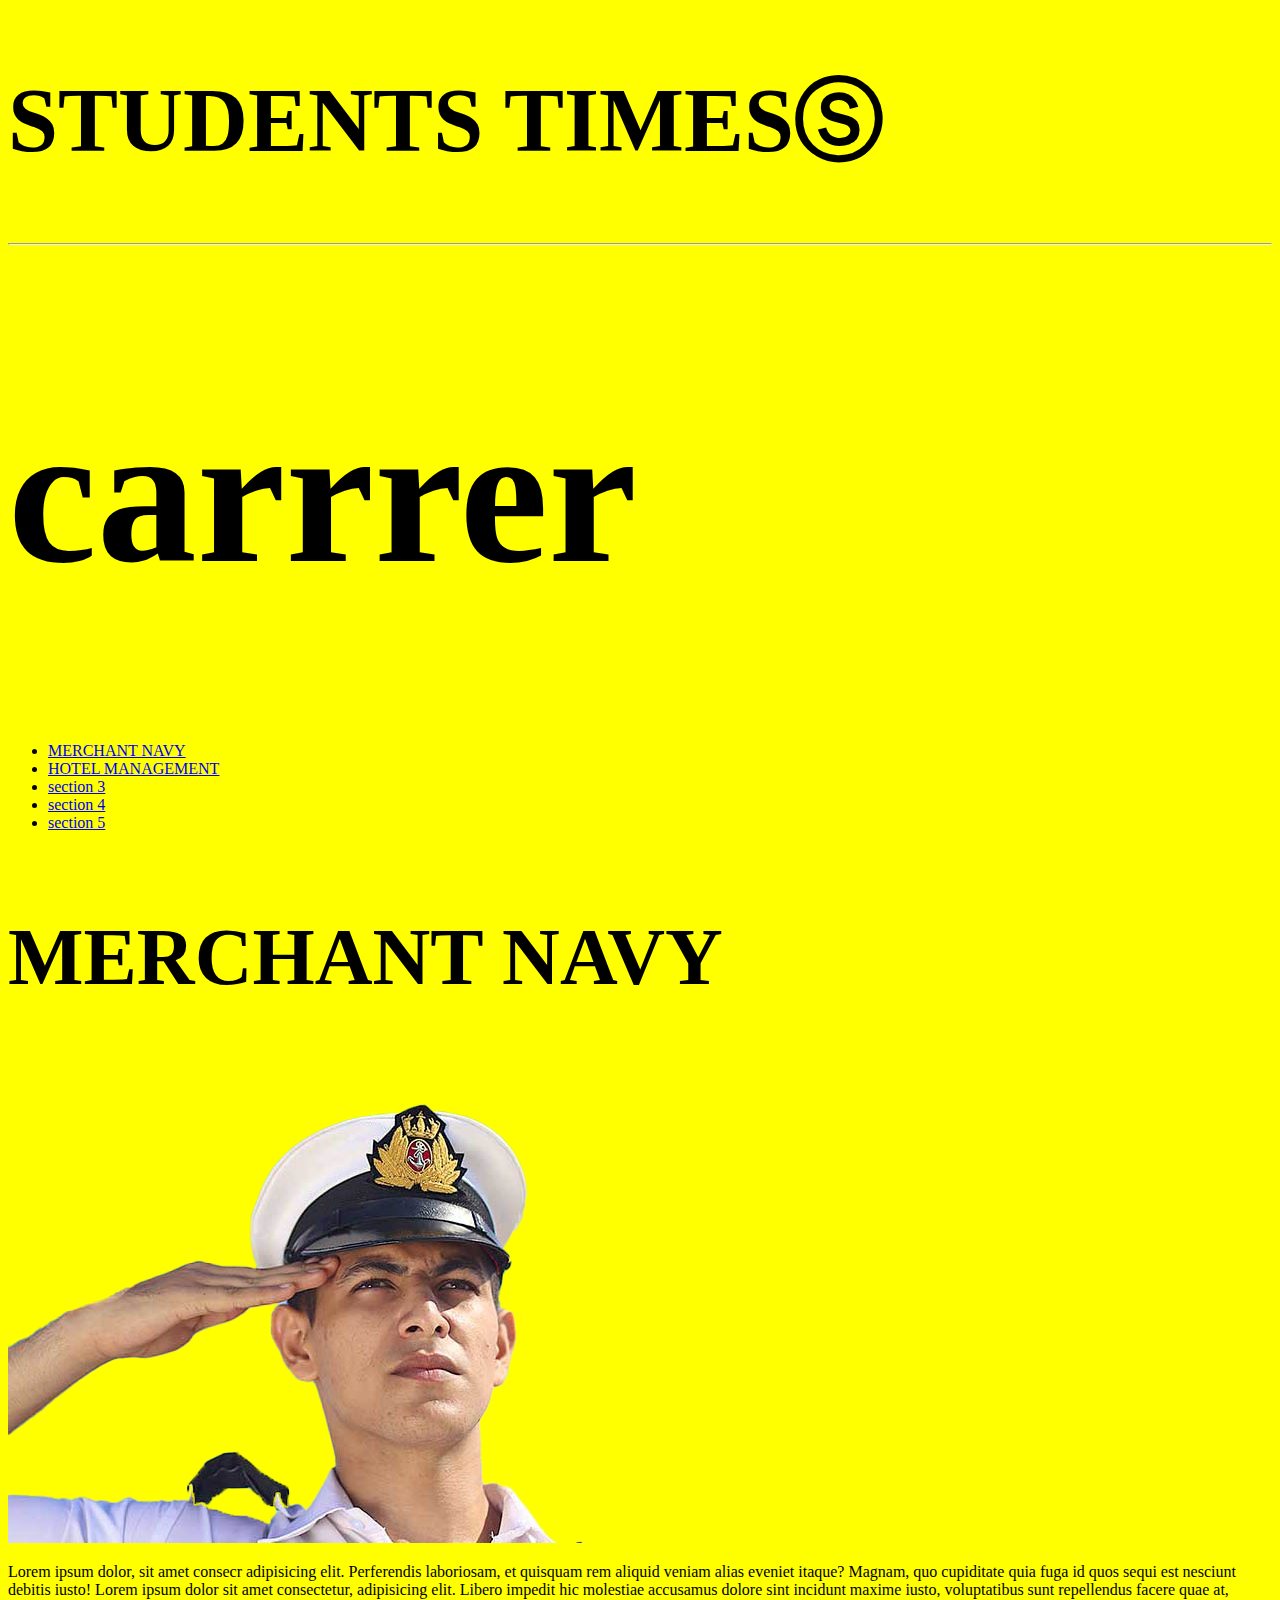
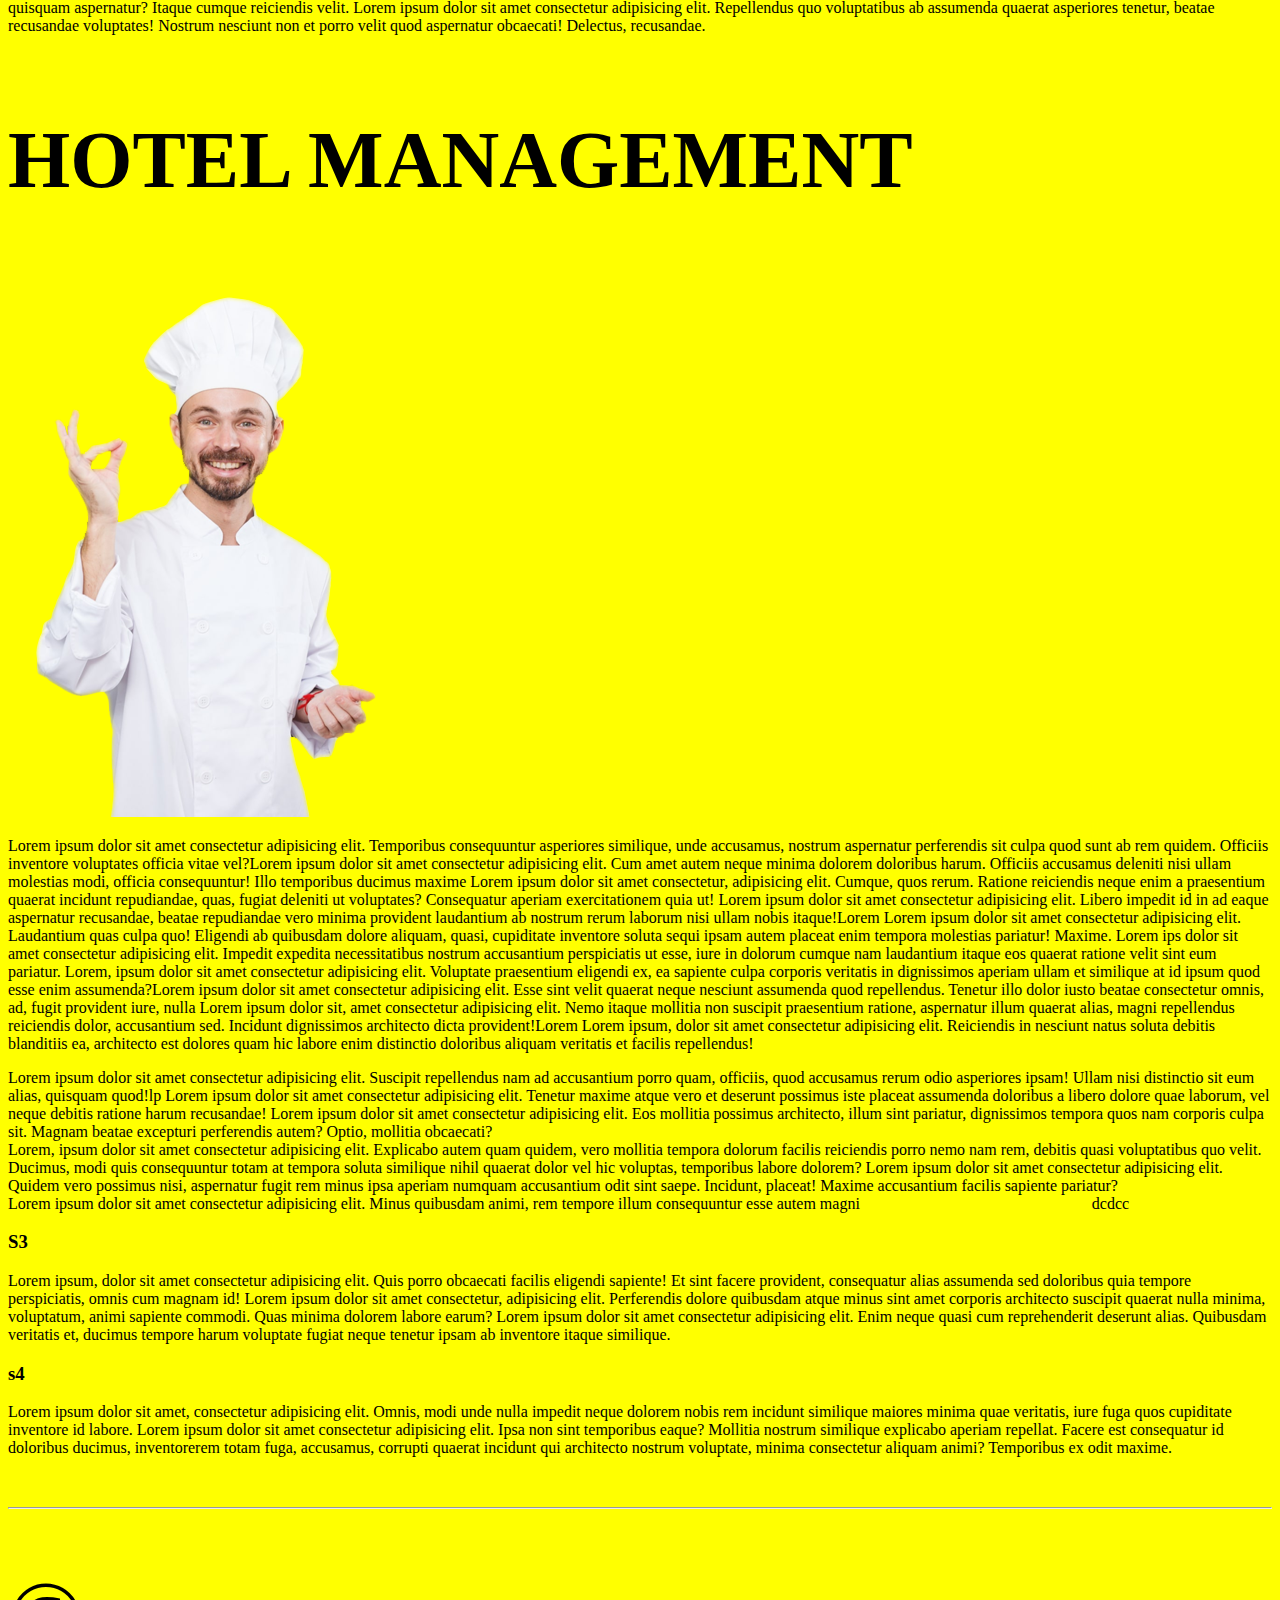
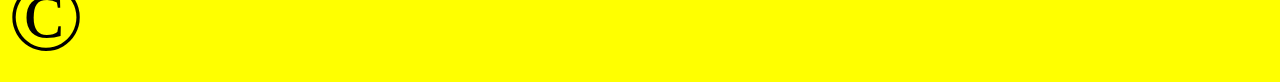
==== index.html @ 6dbf1b8b "update" ====
<!DOCTYPE html>
<html lang="en">
<head>
    <meta charset="UTF-8">
    <meta name="viewport" content="width=device-width, initial-scale=1.0">
    <title>STUDENT TIMES</title>
</head>
<body bgcolor="yellow">

<style>

#myhead{
position: relative;

font-size: 90px;
}
@media (max-width: 768px) {
  .container {
    width: 80%;
    margin: 0 auto;
  }
}

/* Styles for smaller screens */
@media (max-width: 480px) {
  .container {
    width: 100%;
    margin: 0 auto;
  }
}


</style>



<h1 id="myhead" class="CIRCLE">STUDENTS TIMES&#9416 </h1>
 
<hr style="font-size: medium;">

  <h1 id="top" style="font-size: 200px;">carrrer</h1>

<section>
<ul>

<li><a href="#section1">MERCHANT NAVY </a></li>
<li><a href="#section2">HOTEL MANAGEMENT</a></li>
<li><a href="#section3">section 3</a></li>
<li><a href="#section4">section 4</a></li>
<li><a href="#section5"> section 5</a></li>

</ul>

</section>


<section id="section1"></section> 
<h3 style="font-size: 80px;">MERCHANT NAVY</h3>
<img src="merchant.png" alt="">
<p>Lorem ipsum dolor, sit amet consecr adipisicing elit. Perferendis laboriosam, et quisquam rem aliquid veniam alias eveniet itaque? Magnam, quo cupiditate quia fuga id quos sequi est nesciunt debitis iusto!
    Lorem ipsum dolor sit amet consectetur, adipisicing elit. Libero impedit hic molestiae accusamus dolore sint incidunt maxime iusto, voluptatibus sunt repellendus facere quae at, quisquam aspernatur? Itaque cumque reiciendis velit.
    Lorem ipsum dolor sit amet consectetur adipisicing elit. Repellendus quo voluptatibus ab assumenda quaerat asperiores tenetur, beatae recusandae voluptates! Nostrum nesciunt non et porro velit quod aspernatur obcaecati! Delectus, recusandae.
</p>



<section id="section2"></section>
<h3 style="font-size: 80px;">HOTEL MANAGEMENT</h3>
<img src="Layer 1.png" alt="">

<p>Lorem ipsum dolor sit amet consectetur adipisicing elit. Temporibus consequuntur asperiores similique, unde accusamus, nostrum aspernatur perferendis sit culpa quod sunt ab rem quidem. Officiis inventore voluptates officia vitae vel?Lorem ipsum dolor sit amet consectetur adipisicing elit. Cum amet autem neque minima dolorem doloribus harum. Officiis accusamus deleniti nisi ullam molestias modi, officia consequuntur! Illo temporibus ducimus maxime 
    Lorem ipsum dolor sit amet consectetur, adipisicing elit. Cumque, quos rerum. Ratione reiciendis neque enim a praesentium quaerat incidunt repudiandae, quas, fugiat deleniti ut voluptates? Consequatur aperiam exercitationem quia ut! Lorem ipsum dolor sit amet consectetur adipisicing elit. Libero impedit id in ad eaque aspernatur recusandae, beatae repudiandae vero minima provident laudantium ab nostrum rerum laborum nisi ullam nobis itaque!Lorem
    Lorem ipsum dolor sit amet consectetur adipisicing elit. Laudantium quas culpa quo! Eligendi ab quibusdam dolore aliquam, quasi, cupiditate inventore soluta sequi ipsam autem placeat enim tempora molestias pariatur! Maxime.
    Lorem ips dolor sit amet consectetur adipisicing elit. Impedit expedita necessitatibus nostrum accusantium perspiciatis ut esse, iure in dolorum cumque nam laudantium itaque eos quaerat ratione velit sint eum pariatur. 
    Lorem, ipsum dolor sit amet consectetur adipisicing elit. Voluptate praesentium eligendi ex, ea sapiente culpa corporis veritatis in dignissimos aperiam ullam et similique at id ipsum quod esse enim assumenda?Lorem ipsum dolor sit amet consectetur adipisicing elit. Esse sint velit quaerat neque nesciunt assumenda quod repellendus. Tenetur illo dolor iusto beatae consectetur omnis, ad, fugit provident iure, nulla Lorem ipsum dolor sit, amet consectetur adipisicing elit. Nemo itaque mollitia non suscipit praesentium ratione, aspernatur illum quaerat alias, magni repellendus reiciendis dolor, accusantium sed. Incidunt dignissimos architecto dicta provident!Lorem Lorem ipsum, dolor sit amet consectetur adipisicing elit. Reiciendis in nesciunt natus soluta debitis blanditiis ea, architecto est dolores quam hic labore enim distinctio doloribus aliquam veritatis et facilis repellendus!
</p>



 <p>
Lorem ipsum dolor sit amet consectetur adipisicing elit. Suscipit repellendus nam ad accusantium porro quam, officiis, quod accusamus rerum odio asperiores ipsam! Ullam nisi distinctio sit eum alias, quisquam quod!lp

Lorem ipsum dolor sit amet consectetur adipisicing elit. Tenetur maxime atque vero et deserunt possimus iste placeat assumenda doloribus a libero dolore quae laborum, vel neque debitis ratione harum recusandae!
Lorem ipsum dolor sit amet consectetur adipisicing elit. Eos mollitia possimus architecto, illum sint pariatur, dignissimos tempora quos nam corporis culpa sit. Magnam beatae excepturi perferendis autem? Optio, mollitia obcaecati? <br>
Lorem, ipsum dolor sit amet consectetur adipisicing elit. Explicabo autem quam quidem, vero mollitia tempora dolorum facilis reiciendis porro nemo nam rem, debitis quasi voluptatibus quo velit. Ducimus, modi quis consequuntur totam at tempora soluta similique nihil quaerat dolor vel hic voluptas, temporibus labore dolorem?
 Lorem ipsum dolor sit amet consectetur adipisicing elit. Quidem vero possimus nisi, aspernatur fugit rem minus ipsa aperiam numquam accusantium odit sint saepe. Incidunt, placeat! Maxime accusantium facilis sapiente pariatur? <br>
Lorem ipsum dolor sit amet consectetur adipisicing elit. Minus quibusdam animi, rem tempore illum consequuntur esse autem magni &nbsp; &nbsp;&nbsp;&nbsp;&nbsp;&nbsp;&nbsp;&nbsp;&nbsp;&nbsp;&nbsp;&nbsp;&nbsp;&nbsp;&nbsp;&nbsp;&nbsp;&nbsp;&nbsp;&nbsp;&nbsp;&nbsp;&nbsp;&nbsp;&nbsp;&nbsp;&nbsp;&nbsp;&nbsp;&nbsp;&nbsp;&nbsp;&nbsp;&nbsp;&nbsp;&nbsp;&nbsp;&nbsp;&nbsp;&nbsp;&nbsp;&nbsp;&nbsp;&nbsp;&nbsp;&nbsp;&nbsp;&nbsp;&nbsp;&nbsp;&nbsp;&nbsp;&nbsp;&nbsp;&nbsp; dcdcc                     
 </p>
    

    
    </div>

<section id="section3"></section>
<h3>S3</h3>
<p>Lorem ipsum, dolor sit amet consectetur adipisicing elit. Quis porro obcaecati facilis eligendi sapiente! Et sint facere provident, consequatur alias assumenda sed doloribus quia tempore perspiciatis, omnis cum magnam id!
    Lorem ipsum dolor sit amet consectetur, adipisicing elit. Perferendis dolore quibusdam atque minus sint amet corporis architecto suscipit quaerat nulla minima, voluptatum, animi sapiente commodi. Quas minima dolorem labore earum? Lorem ipsum dolor sit amet consectetur adipisicing elit. Enim neque quasi cum reprehenderit deserunt alias. Quibusdam veritatis et, ducimus tempore harum voluptate fugiat neque tenetur ipsam ab inventore itaque similique.
</p>
<section id="section4"></section>
<h3>s4</h3>
<p>Lorem ipsum dolor sit amet, consectetur adipisicing elit. Omnis, modi unde nulla impedit neque dolorem nobis rem incidunt similique maiores minima quae veritatis, iure fuga quos cupiditate inventore id labore.
    Lorem ipsum dolor sit amet consectetur adipisicing elit. Ipsa non sint temporibus eaque? Mollitia nostrum similique explicabo aperiam repellat. Facere est consequatur id doloribus ducimus, inventorerem totam fuga, accusamus, corrupti quaerat incidunt qui architecto nostrum voluptate, minima consectetur aliquam animi? Temporibus ex odit maxime.
</p>
<hr style="font-size: 100px;">
<div style="font-size: 100px;">&copy;</div>
</body>
</html>
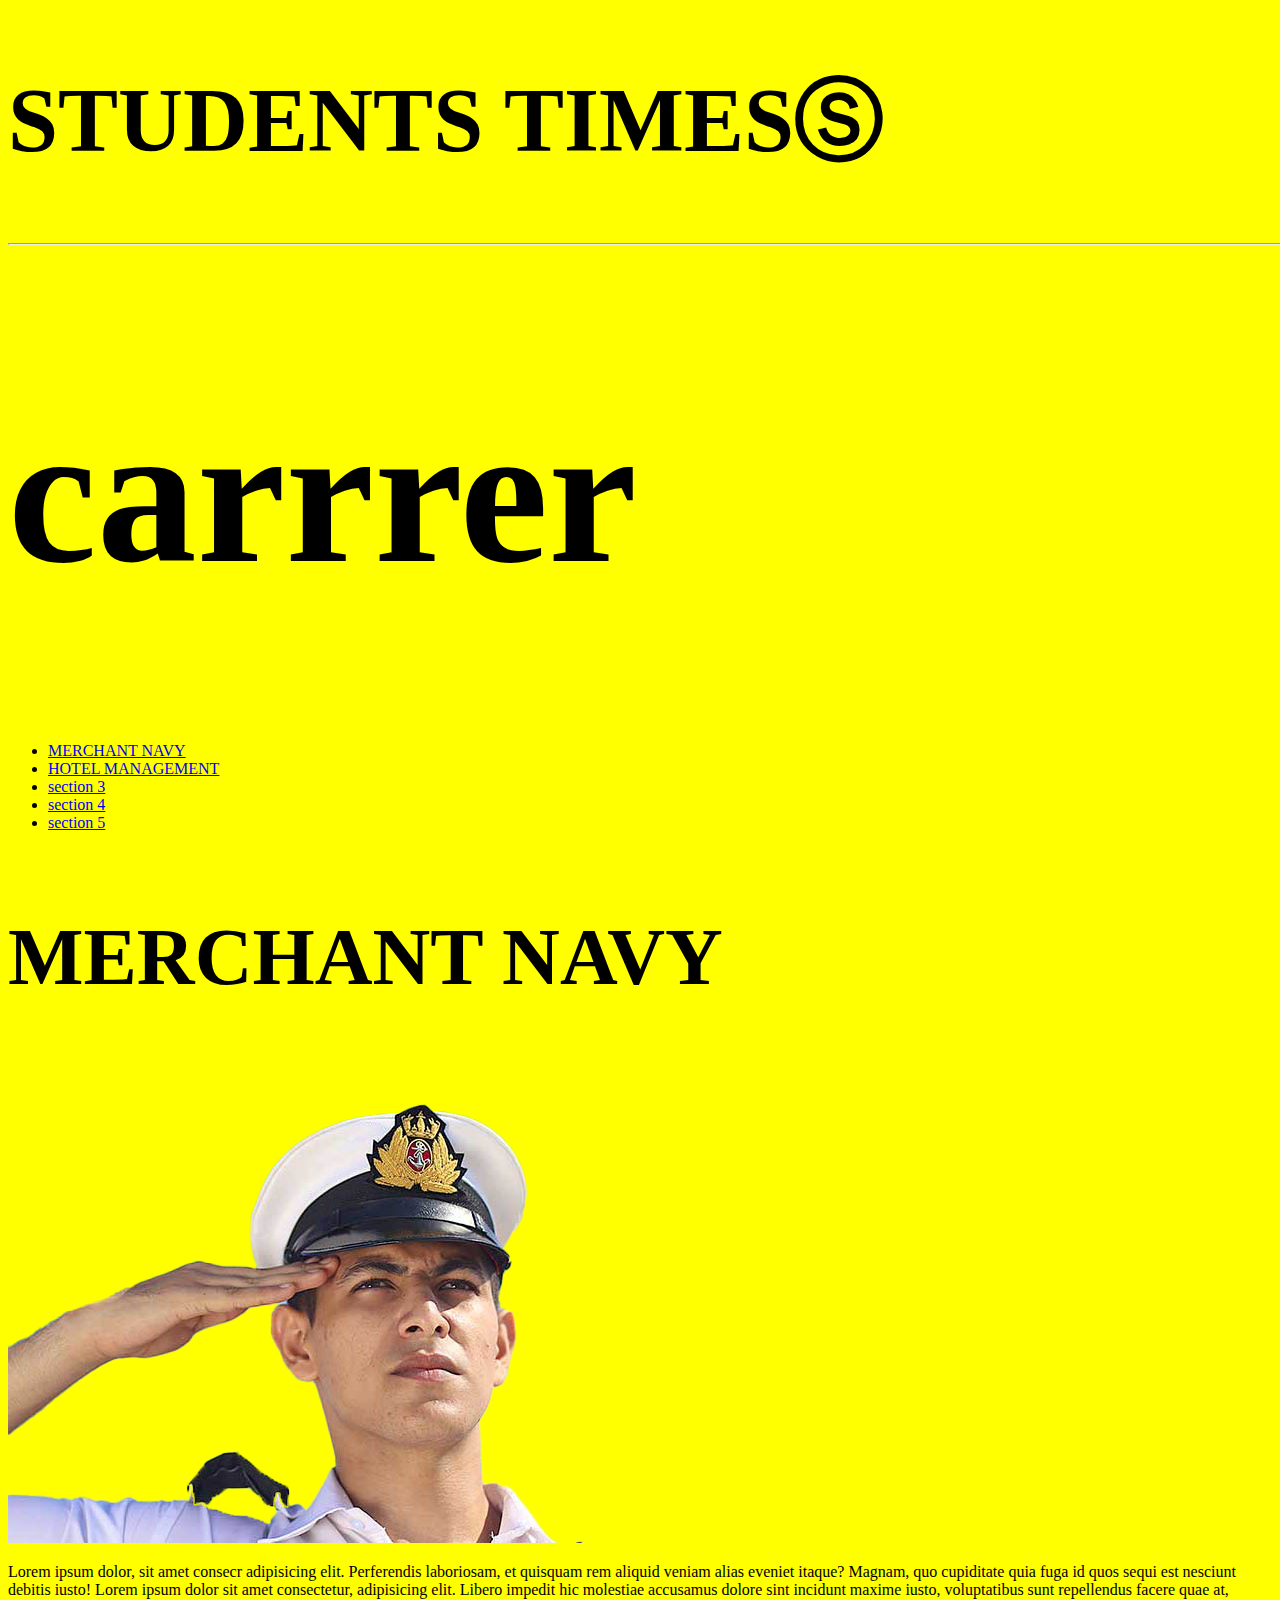
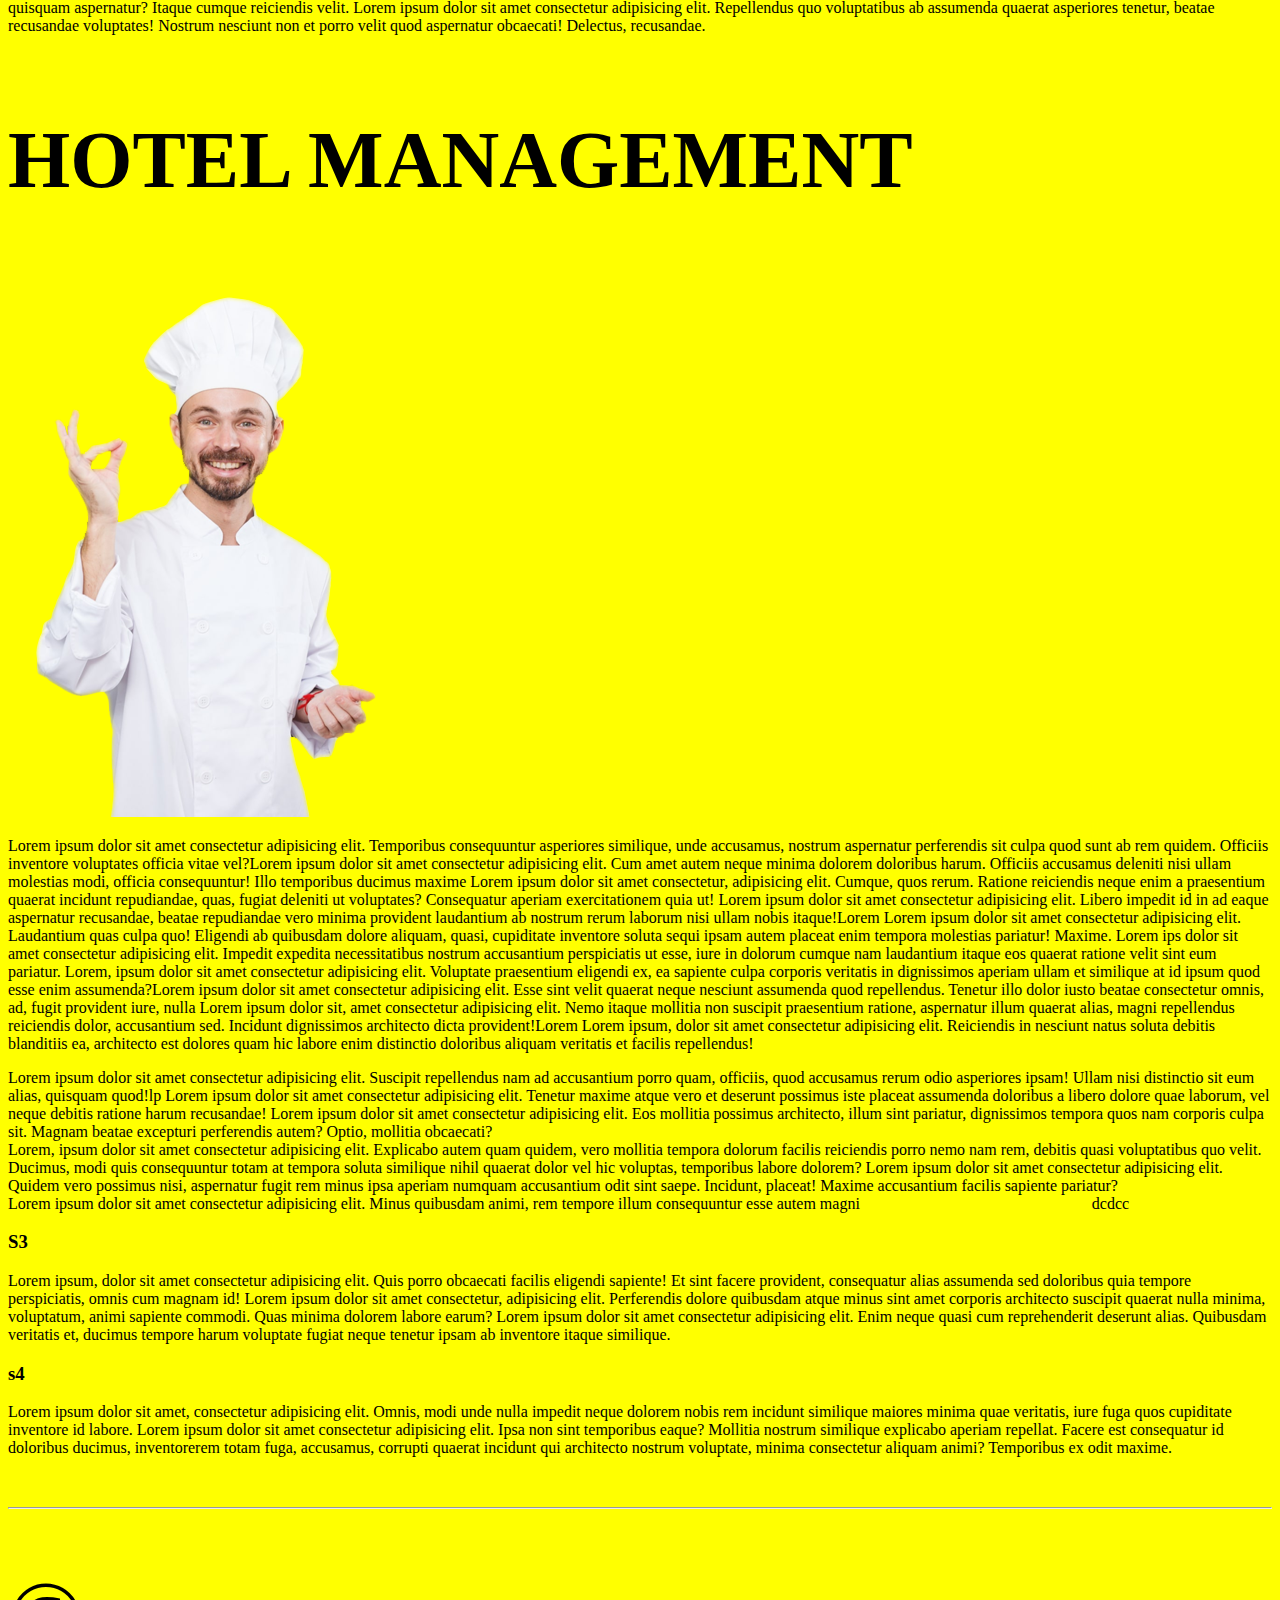
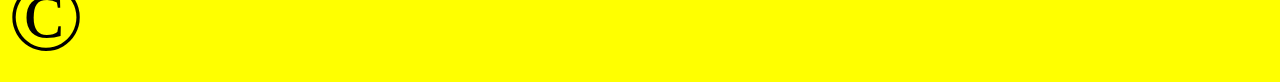
==== commit 2fd1a323: "update" ====
--- a/index.html
+++ b/index.html
@@ -36,7 +36,7 @@
 
 <h1 id="myhead" class="CIRCLE">STUDENTS TIMES&#9416 </h1>
  
-<hr style="font-size: medium;">
+<hr style="width: 200%;">
 
   <h1 id="top" style="font-size: 200px;">carrrer</h1>
 
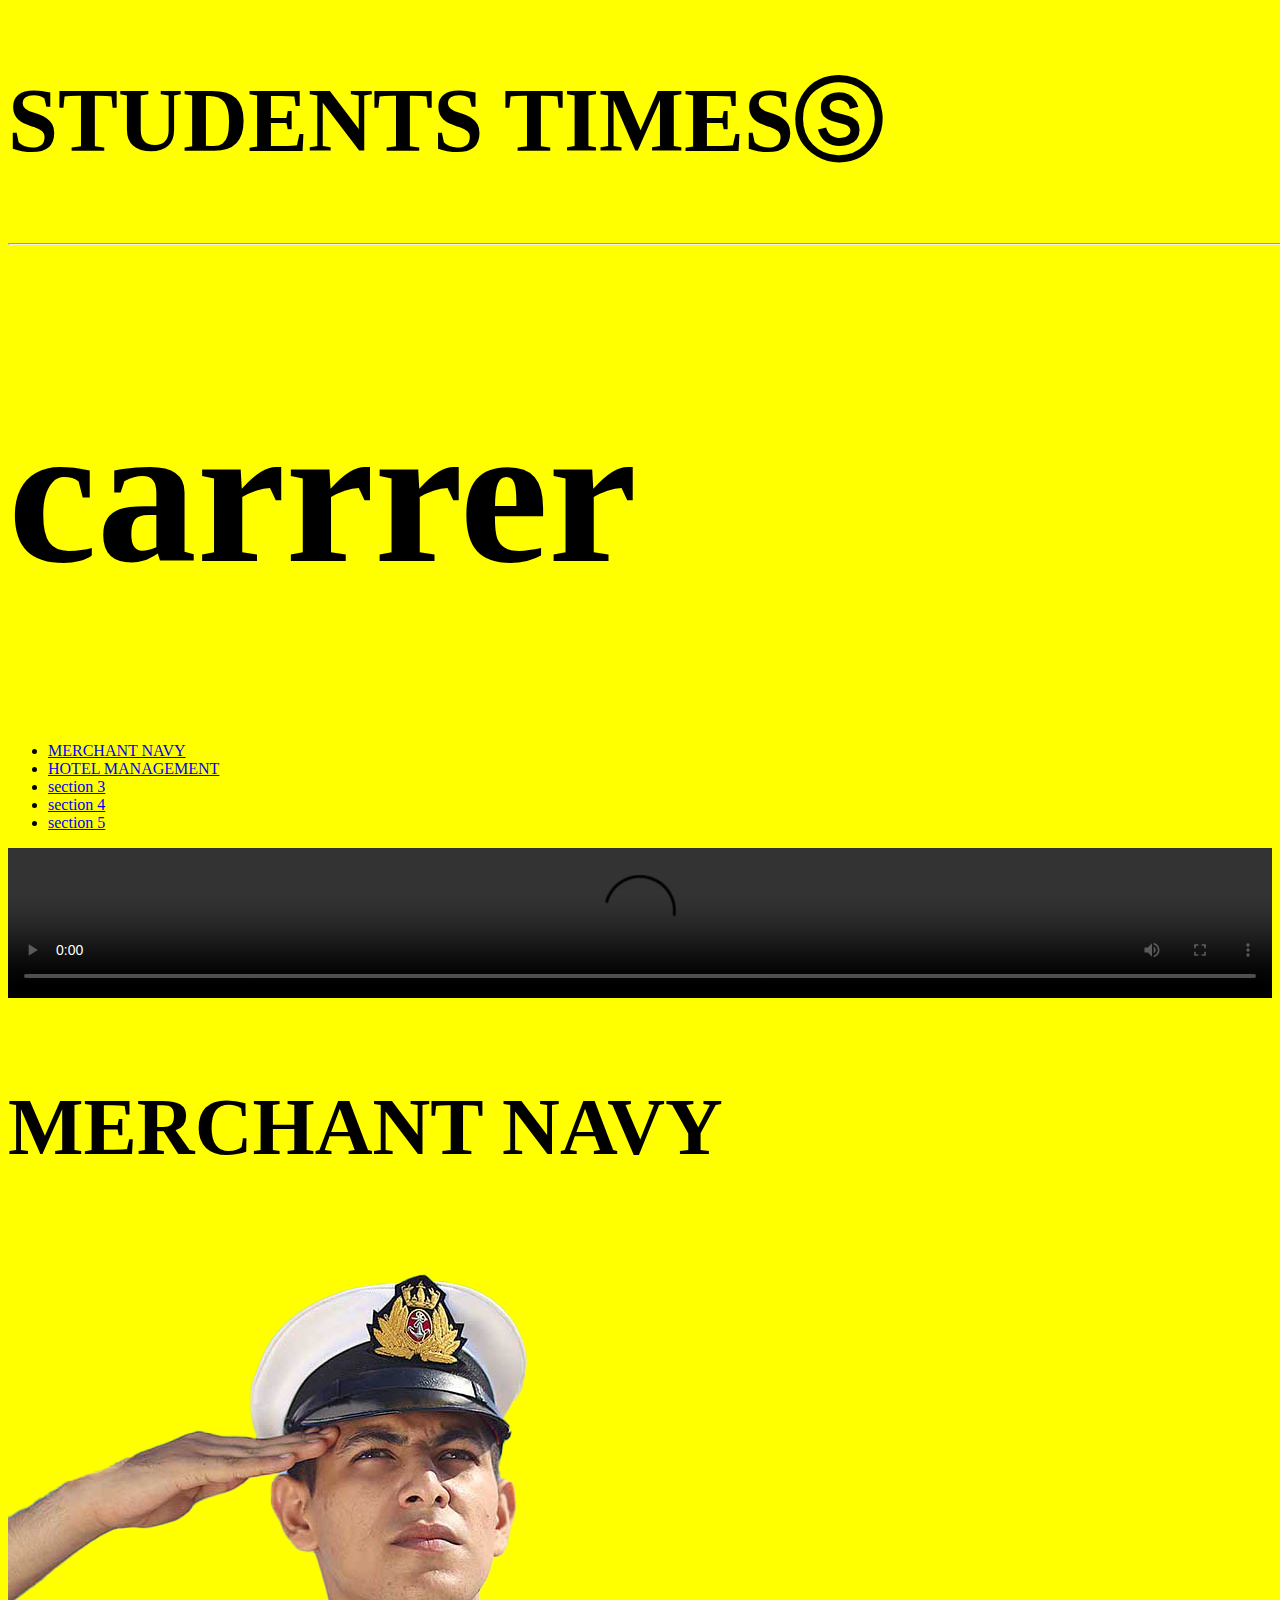
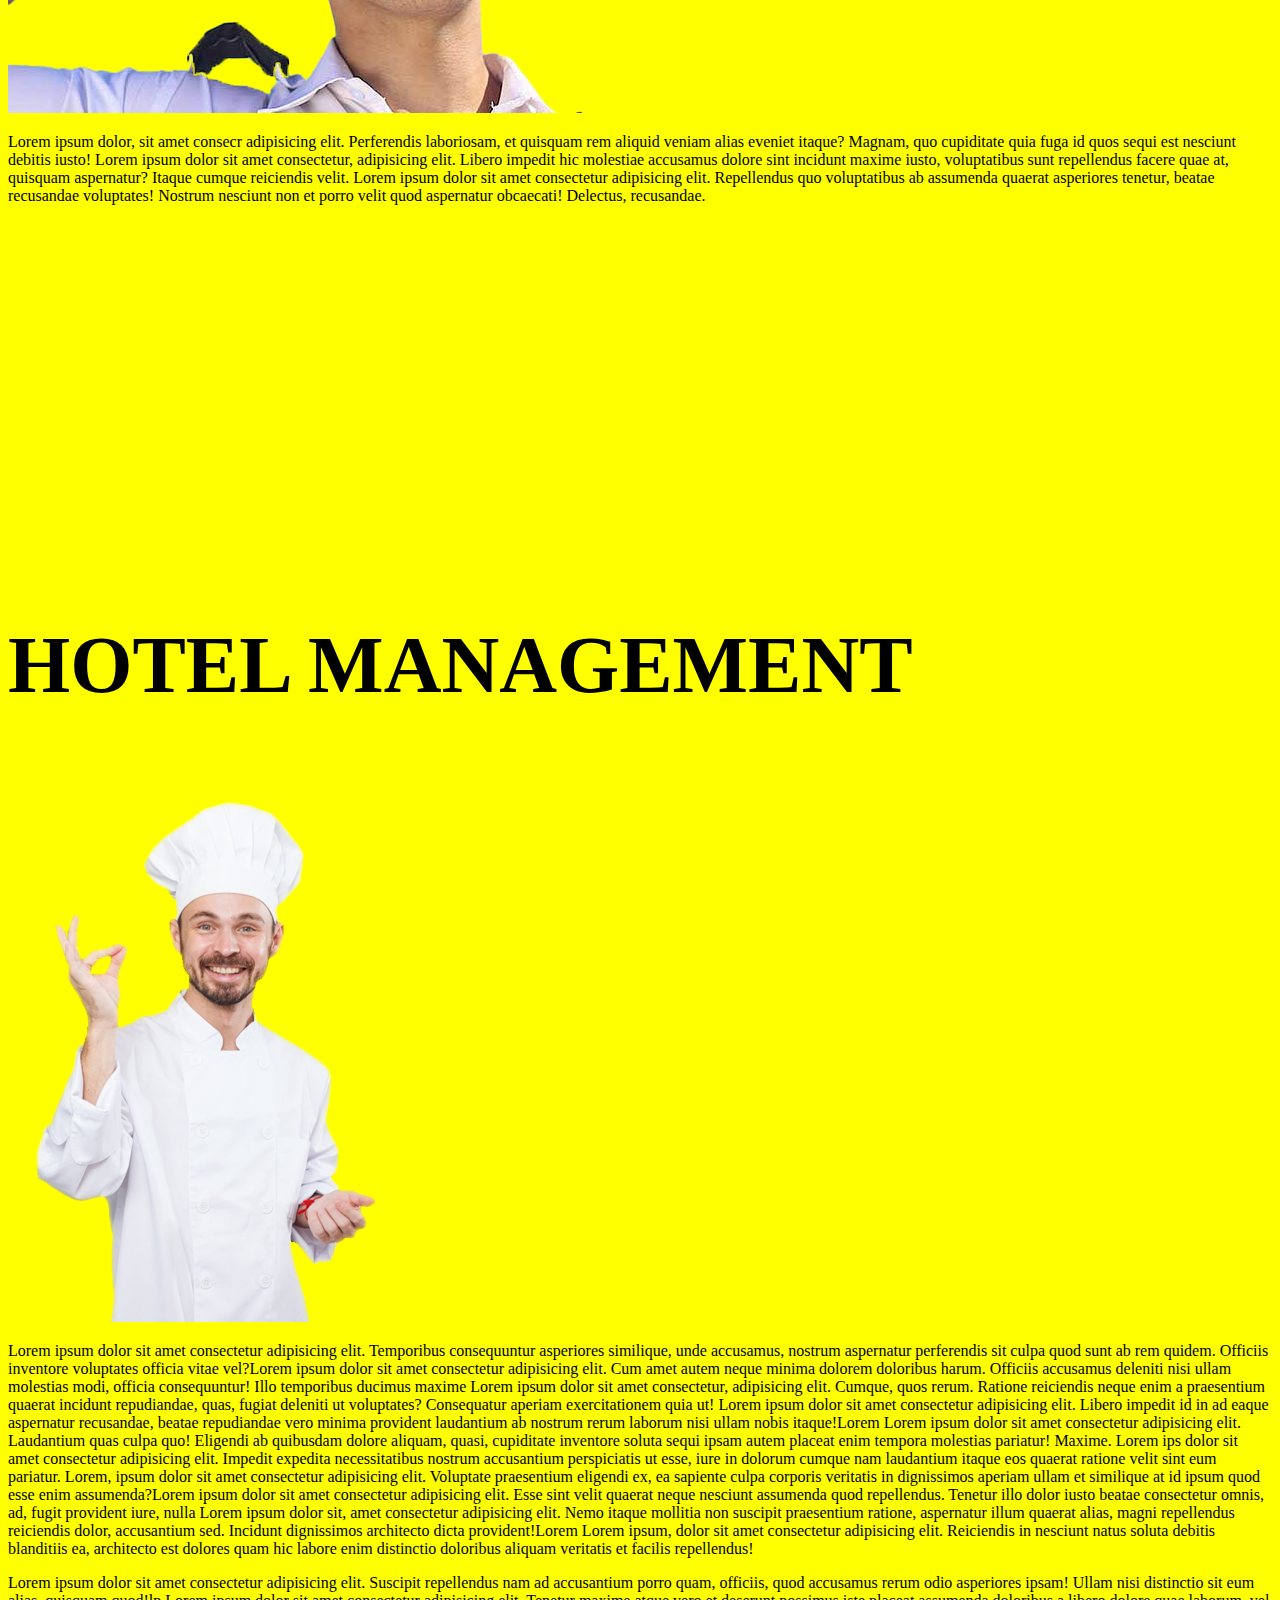
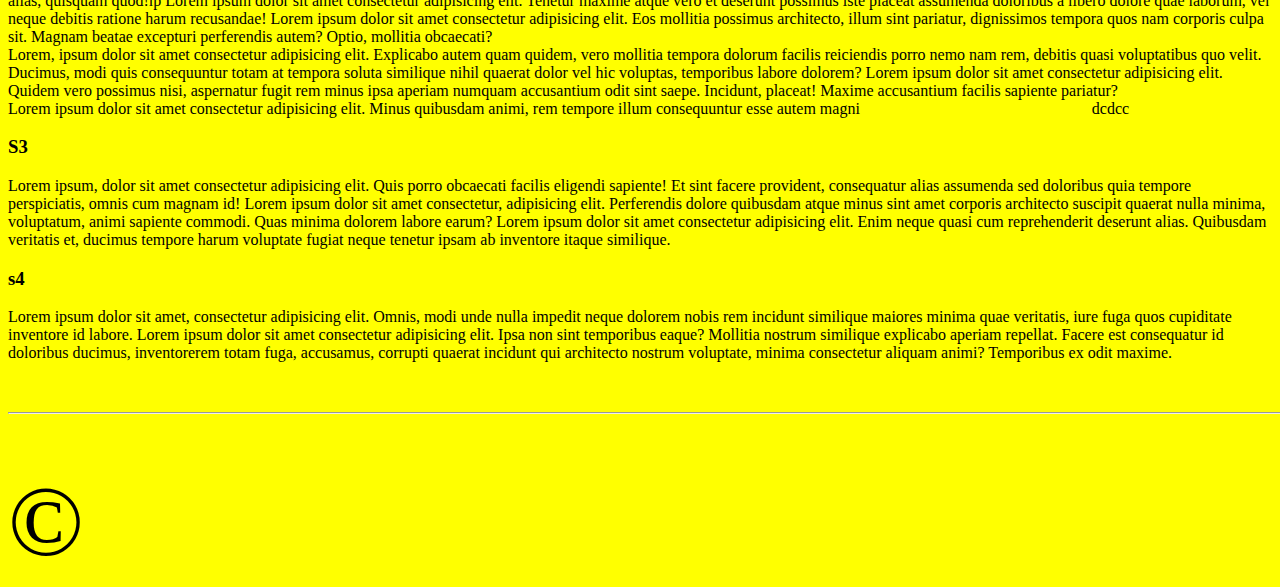
==== commit ba7d86bf: "update" ====
--- a/index.html
+++ b/index.html
@@ -36,7 +36,7 @@
 
 <h1 id="myhead" class="CIRCLE">STUDENTS TIMES&#9416 </h1>
  
-<hr style="width: 200%;">
+<hr style="width: 300%;">
 
   <h1 id="top" style="font-size: 200px;">carrrer</h1>
 
@@ -50,6 +50,7 @@
 <li><a href="#section5"> section 5</a></li>
 
 </ul>
+  <video controls loop autoplay width="100%" height="60%px" src="Pixaloop_03_06_2023_00_58_59_1190000.mp4"></video>
 
 </section>
 
@@ -61,7 +62,7 @@
     Lorem ipsum dolor sit amet consectetur, adipisicing elit. Libero impedit hic molestiae accusamus dolore sint incidunt maxime iusto, voluptatibus sunt repellendus facere quae at, quisquam aspernatur? Itaque cumque reiciendis velit.
     Lorem ipsum dolor sit amet consectetur adipisicing elit. Repellendus quo voluptatibus ab assumenda quaerat asperiores tenetur, beatae recusandae voluptates! Nostrum nesciunt non et porro velit quod aspernatur obcaecati! Delectus, recusandae.
 </p>
-
+<iframe width="560" height="315" src="https://www.youtube.com/embed/uDbQJTxzc7I" title="YouTube video player" frameborder="0" allow="accelerometer; autoplay; clipboard-write; encrypted-media; gyroscope; picture-in-picture; web-share" allowfullscreen></iframe>
 
 
 <section id="section2"></section>
@@ -101,7 +102,7 @@
 <p>Lorem ipsum dolor sit amet, consectetur adipisicing elit. Omnis, modi unde nulla impedit neque dolorem nobis rem incidunt similique maiores minima quae veritatis, iure fuga quos cupiditate inventore id labore.
     Lorem ipsum dolor sit amet consectetur adipisicing elit. Ipsa non sint temporibus eaque? Mollitia nostrum similique explicabo aperiam repellat. Facere est consequatur id doloribus ducimus, inventorerem totam fuga, accusamus, corrupti quaerat incidunt qui architecto nostrum voluptate, minima consectetur aliquam animi? Temporibus ex odit maxime.
 </p>
-<hr style="font-size: 100px;">
+<hr style="font-size: 100px; width: 300%;">
 <div style="font-size: 100px;">&copy;</div>
 </body>
 </html>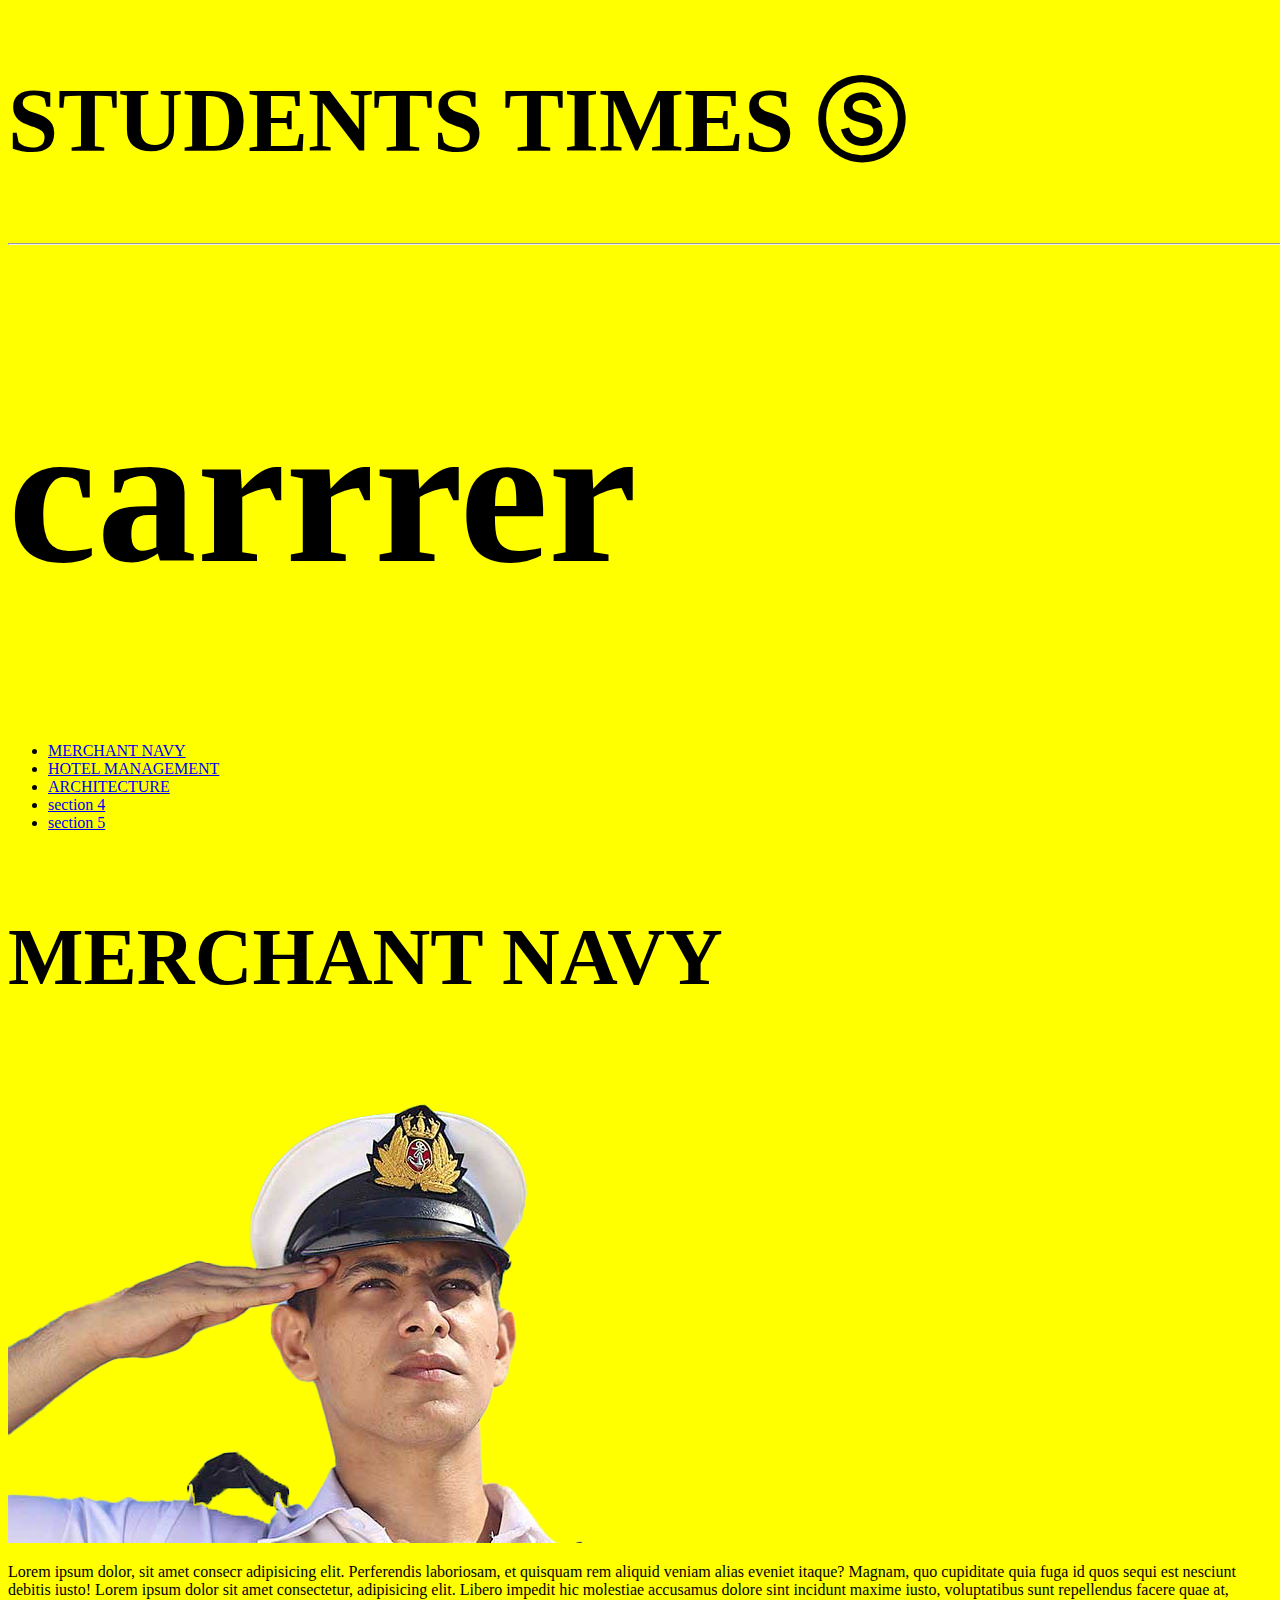
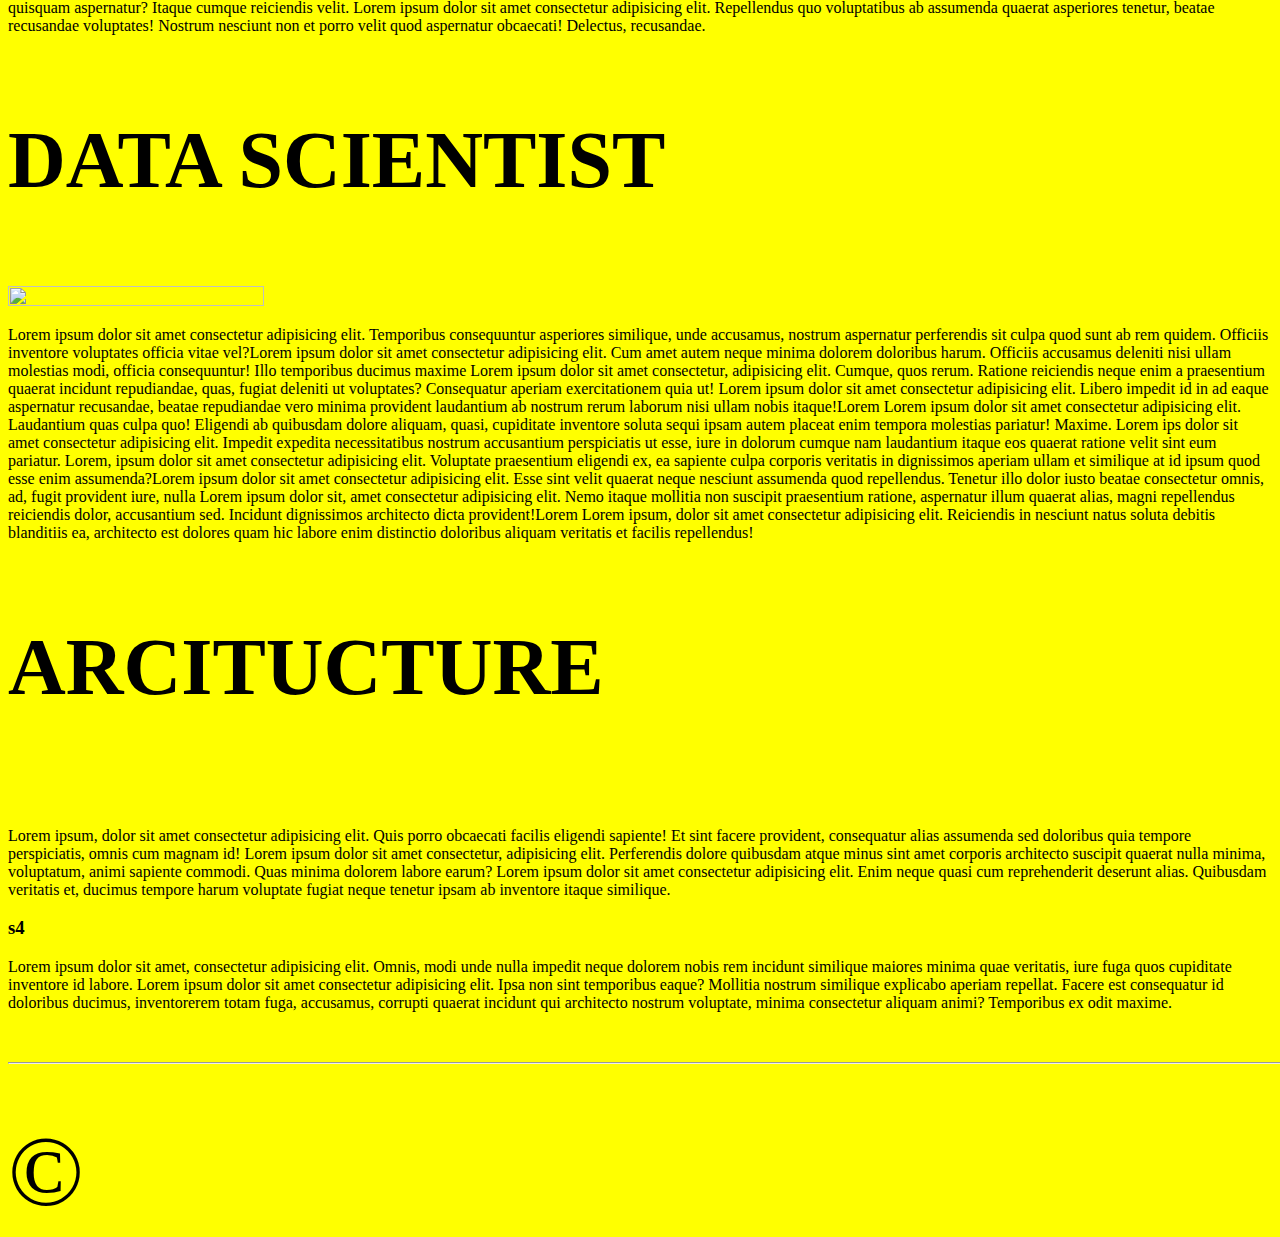
==== commit 0b628b92: "update" ====
--- a/index.html
+++ b/index.html
@@ -28,13 +28,20 @@
     margin: 0 auto;
   }
 }
+  #DATASC{
+    width:45%;
+    height: 45%;
+  }
+#arc{
+  width: 650px;
+}
 
 
 </style>
 
 
 
-<h1 id="myhead" class="CIRCLE">STUDENTS TIMES&#9416 </h1>
+<h1 id="myhead" class="CIRCLE">STUDENTS TIMES &#9416 </h1>
  
 <hr style="width: 300%;">
 
@@ -45,12 +52,12 @@
 
 <li><a href="#section1">MERCHANT NAVY </a></li>
 <li><a href="#section2">HOTEL MANAGEMENT</a></li>
-<li><a href="#section3">section 3</a></li>
+<li><a href="#section3">ARCHITECTURE</a></li>
 <li><a href="#section4">section 4</a></li>
 <li><a href="#section5"> section 5</a></li>
 
 </ul>
-  <video controls loop autoplay width="100%" height="60%px" src="Pixaloop_03_06_2023_00_58_59_1190000.mp4"></video>
+
 
 </section>
 
@@ -62,12 +69,12 @@
     Lorem ipsum dolor sit amet consectetur, adipisicing elit. Libero impedit hic molestiae accusamus dolore sint incidunt maxime iusto, voluptatibus sunt repellendus facere quae at, quisquam aspernatur? Itaque cumque reiciendis velit.
     Lorem ipsum dolor sit amet consectetur adipisicing elit. Repellendus quo voluptatibus ab assumenda quaerat asperiores tenetur, beatae recusandae voluptates! Nostrum nesciunt non et porro velit quod aspernatur obcaecati! Delectus, recusandae.
 </p>
-<iframe width="560" height="315" src="https://www.youtube.com/embed/uDbQJTxzc7I" title="YouTube video player" frameborder="0" allow="accelerometer; autoplay; clipboard-write; encrypted-media; gyroscope; picture-in-picture; web-share" allowfullscreen></iframe>
+
 
 
 <section id="section2"></section>
-<h3 style="font-size: 80px;">HOTEL MANAGEMENT</h3>
-<img src="Layer 1.png" alt="">
+<h3 style="font-size: 80px;">DATA SCIENTIST</h3>
+<img id="DATASC" src="https://www.simplilearn.com/ice9/free_resources_article_thumb/What-Skills-Do-I-Need-to-Become-a-Data-Scientist.jpg" alt="">
 
 <p>Lorem ipsum dolor sit amet consectetur adipisicing elit. Temporibus consequuntur asperiores similique, unde accusamus, nostrum aspernatur perferendis sit culpa quod sunt ab rem quidem. Officiis inventore voluptates officia vitae vel?Lorem ipsum dolor sit amet consectetur adipisicing elit. Cum amet autem neque minima dolorem doloribus harum. Officiis accusamus deleniti nisi ullam molestias modi, officia consequuntur! Illo temporibus ducimus maxime 
     Lorem ipsum dolor sit amet consectetur, adipisicing elit. Cumque, quos rerum. Ratione reiciendis neque enim a praesentium quaerat incidunt repudiandae, quas, fugiat deleniti ut voluptates? Consequatur aperiam exercitationem quia ut! Lorem ipsum dolor sit amet consectetur adipisicing elit. Libero impedit id in ad eaque aspernatur recusandae, beatae repudiandae vero minima provident laudantium ab nostrum rerum laborum nisi ullam nobis itaque!Lorem
@@ -78,22 +85,15 @@
 
 
 
- <p>
-Lorem ipsum dolor sit amet consectetur adipisicing elit. Suscipit repellendus nam ad accusantium porro quam, officiis, quod accusamus rerum odio asperiores ipsam! Ullam nisi distinctio sit eum alias, quisquam quod!lp
 
-Lorem ipsum dolor sit amet consectetur adipisicing elit. Tenetur maxime atque vero et deserunt possimus iste placeat assumenda doloribus a libero dolore quae laborum, vel neque debitis ratione harum recusandae!
-Lorem ipsum dolor sit amet consectetur adipisicing elit. Eos mollitia possimus architecto, illum sint pariatur, dignissimos tempora quos nam corporis culpa sit. Magnam beatae excepturi perferendis autem? Optio, mollitia obcaecati? <br>
-Lorem, ipsum dolor sit amet consectetur adipisicing elit. Explicabo autem quam quidem, vero mollitia tempora dolorum facilis reiciendis porro nemo nam rem, debitis quasi voluptatibus quo velit. Ducimus, modi quis consequuntur totam at tempora soluta similique nihil quaerat dolor vel hic voluptas, temporibus labore dolorem?
- Lorem ipsum dolor sit amet consectetur adipisicing elit. Quidem vero possimus nisi, aspernatur fugit rem minus ipsa aperiam numquam accusantium odit sint saepe. Incidunt, placeat! Maxime accusantium facilis sapiente pariatur? <br>
-Lorem ipsum dolor sit amet consectetur adipisicing elit. Minus quibusdam animi, rem tempore illum consequuntur esse autem magni &nbsp; &nbsp;&nbsp;&nbsp;&nbsp;&nbsp;&nbsp;&nbsp;&nbsp;&nbsp;&nbsp;&nbsp;&nbsp;&nbsp;&nbsp;&nbsp;&nbsp;&nbsp;&nbsp;&nbsp;&nbsp;&nbsp;&nbsp;&nbsp;&nbsp;&nbsp;&nbsp;&nbsp;&nbsp;&nbsp;&nbsp;&nbsp;&nbsp;&nbsp;&nbsp;&nbsp;&nbsp;&nbsp;&nbsp;&nbsp;&nbsp;&nbsp;&nbsp;&nbsp;&nbsp;&nbsp;&nbsp;&nbsp;&nbsp;&nbsp;&nbsp;&nbsp;&nbsp;&nbsp;&nbsp; dcdcc                     
- </p>
     
 
     
     </div>
 
 <section id="section3"></section>
-<h3>S3</h3>
+<h3  style="font-size: 80px;">ARCITUCTURE</h3>
+<img id="arc" src="https://www.arch2o.com/wp-content/uploads/2017/03/Arch2O-5-tips-to-get-an-architecture-job-from-an-online-post-2.jpg" alt="">
 <p>Lorem ipsum, dolor sit amet consectetur adipisicing elit. Quis porro obcaecati facilis eligendi sapiente! Et sint facere provident, consequatur alias assumenda sed doloribus quia tempore perspiciatis, omnis cum magnam id!
     Lorem ipsum dolor sit amet consectetur, adipisicing elit. Perferendis dolore quibusdam atque minus sint amet corporis architecto suscipit quaerat nulla minima, voluptatum, animi sapiente commodi. Quas minima dolorem labore earum? Lorem ipsum dolor sit amet consectetur adipisicing elit. Enim neque quasi cum reprehenderit deserunt alias. Quibusdam veritatis et, ducimus tempore harum voluptate fugiat neque tenetur ipsam ab inventore itaque similique.
 </p>
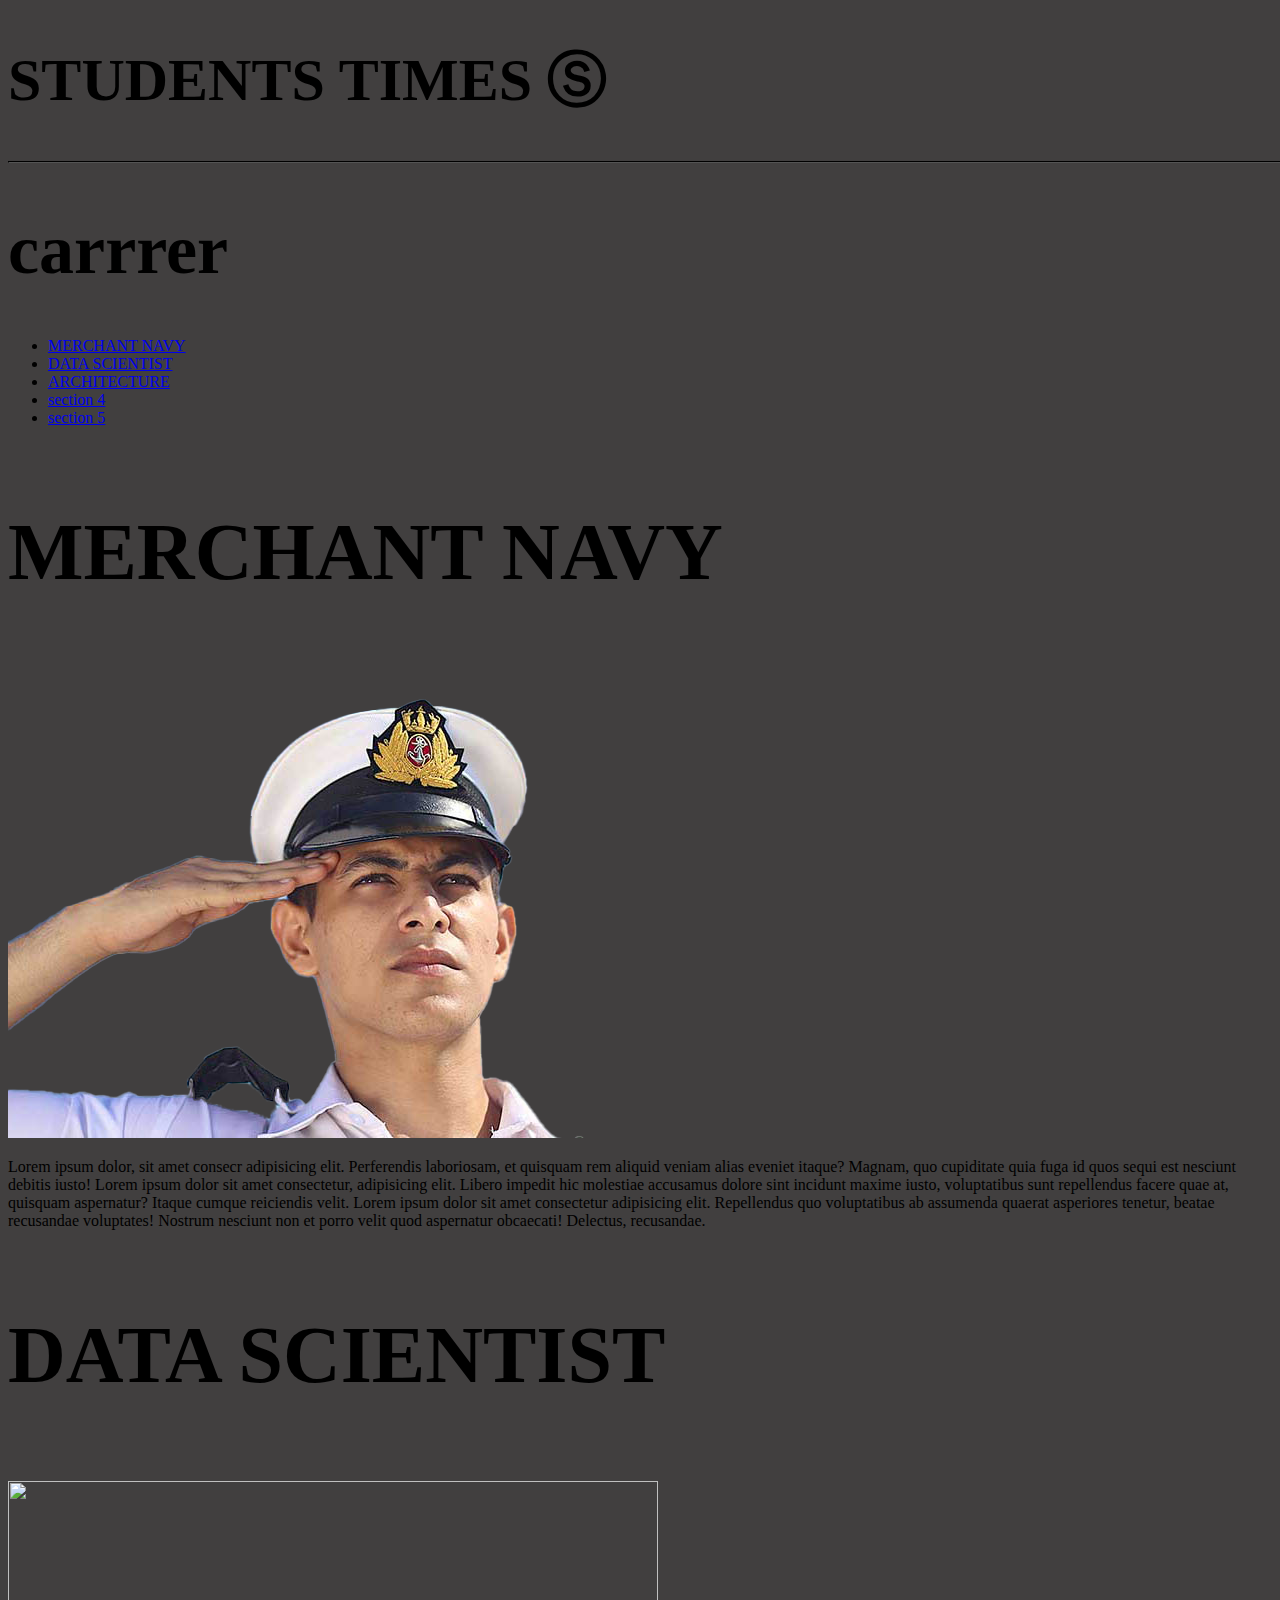
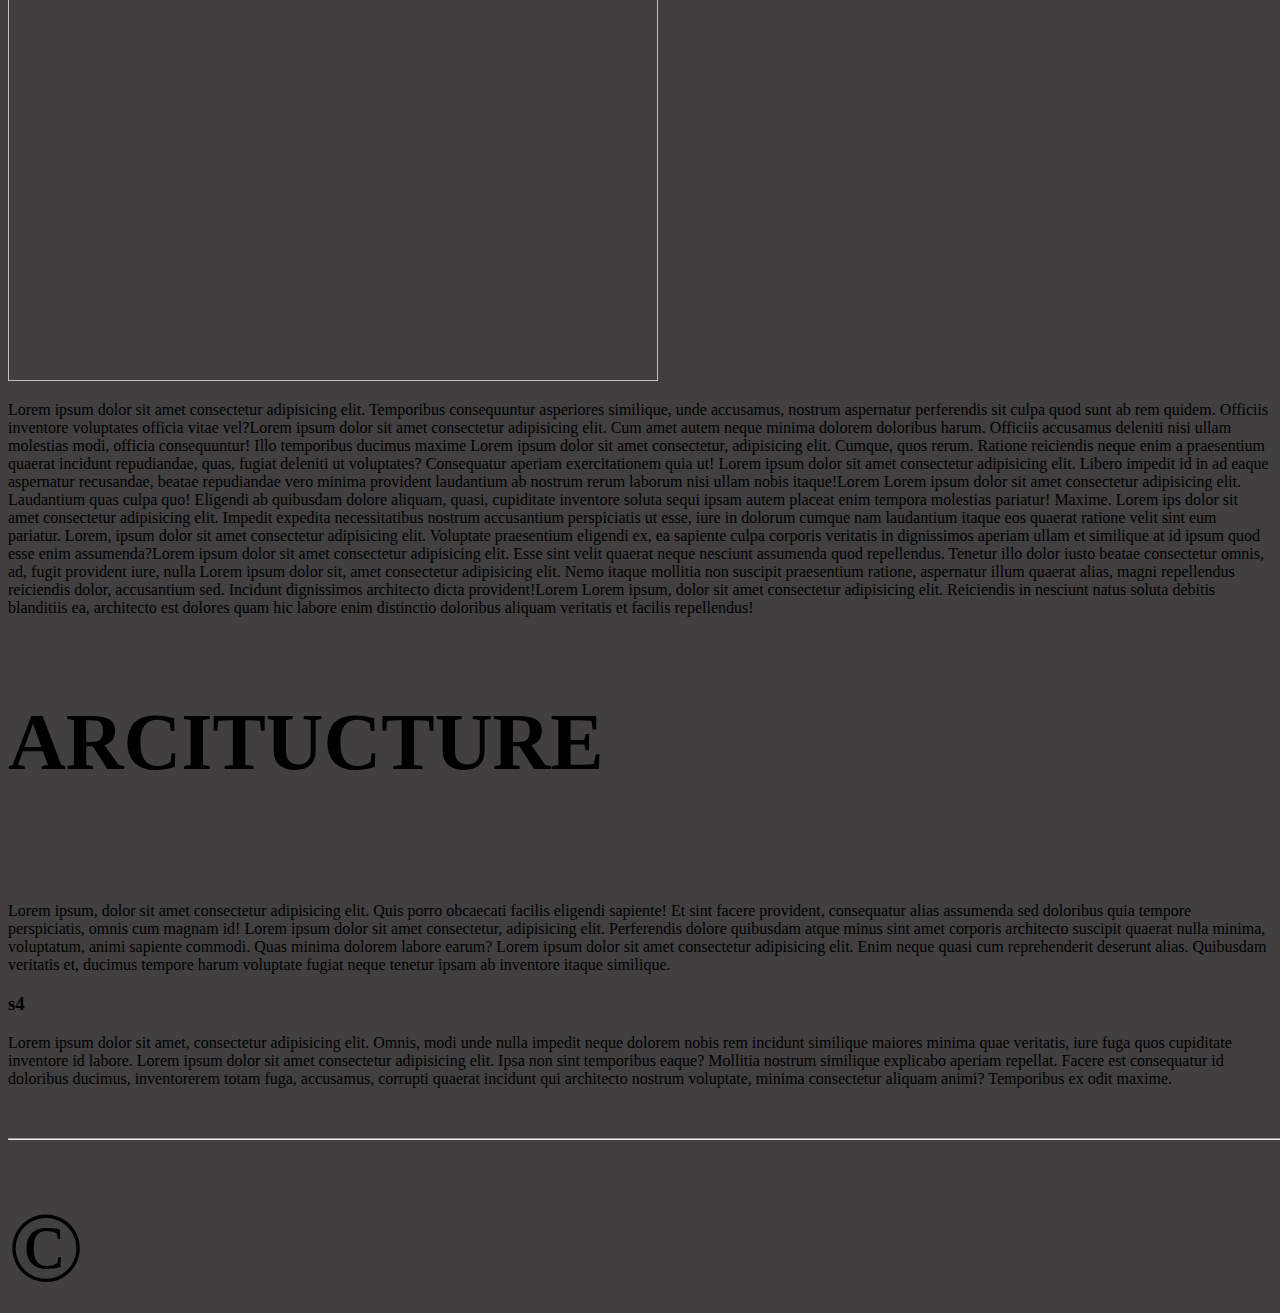
==== commit cc90738f: "update" ====
--- a/index.html
+++ b/index.html
@@ -5,14 +5,14 @@
     <meta name="viewport" content="width=device-width, initial-scale=1.0">
     <title>STUDENT TIMES</title>
 </head>
-<body bgcolor="yellow">
+<body style="background-color: rgb(65, 63, 63);">
 
 <style>
 
 #myhead{
 position: relative;
 
-font-size: 90px;
+font-size: 60px;
 }
 @media (max-width: 768px) {
   .container {
@@ -22,15 +22,15 @@
 }
 
 /* Styles for smaller screens */
-@media (max-width: 480px) {
+@media (max-width: 1080px) {
   .container {
     width: 100%;
     margin: 0 auto;
   }
 }
   #DATASC{
-    width:45%;
-    height: 45%;
+    width:650px;
+    height: 500px;
   }
 #arc{
   width: 650px;
@@ -42,16 +42,16 @@
 
 
 <h1 id="myhead" class="CIRCLE">STUDENTS TIMES &#9416 </h1>
- 
-<hr style="width: 300%;">
+</nav>
+<hr style="width: 300%; border-color: black;">
 
-  <h1 id="top" style="font-size: 200px;">carrrer</h1>
+  <h1  style="font-size: 70px;">carrrer</h1>
 
 <section>
 <ul>
 
 <li><a href="#section1">MERCHANT NAVY </a></li>
-<li><a href="#section2">HOTEL MANAGEMENT</a></li>
+<li><a href="#section2">DATA SCIENTIST</a></li>
 <li><a href="#section3">ARCHITECTURE</a></li>
 <li><a href="#section4">section 4</a></li>
 <li><a href="#section5"> section 5</a></li>
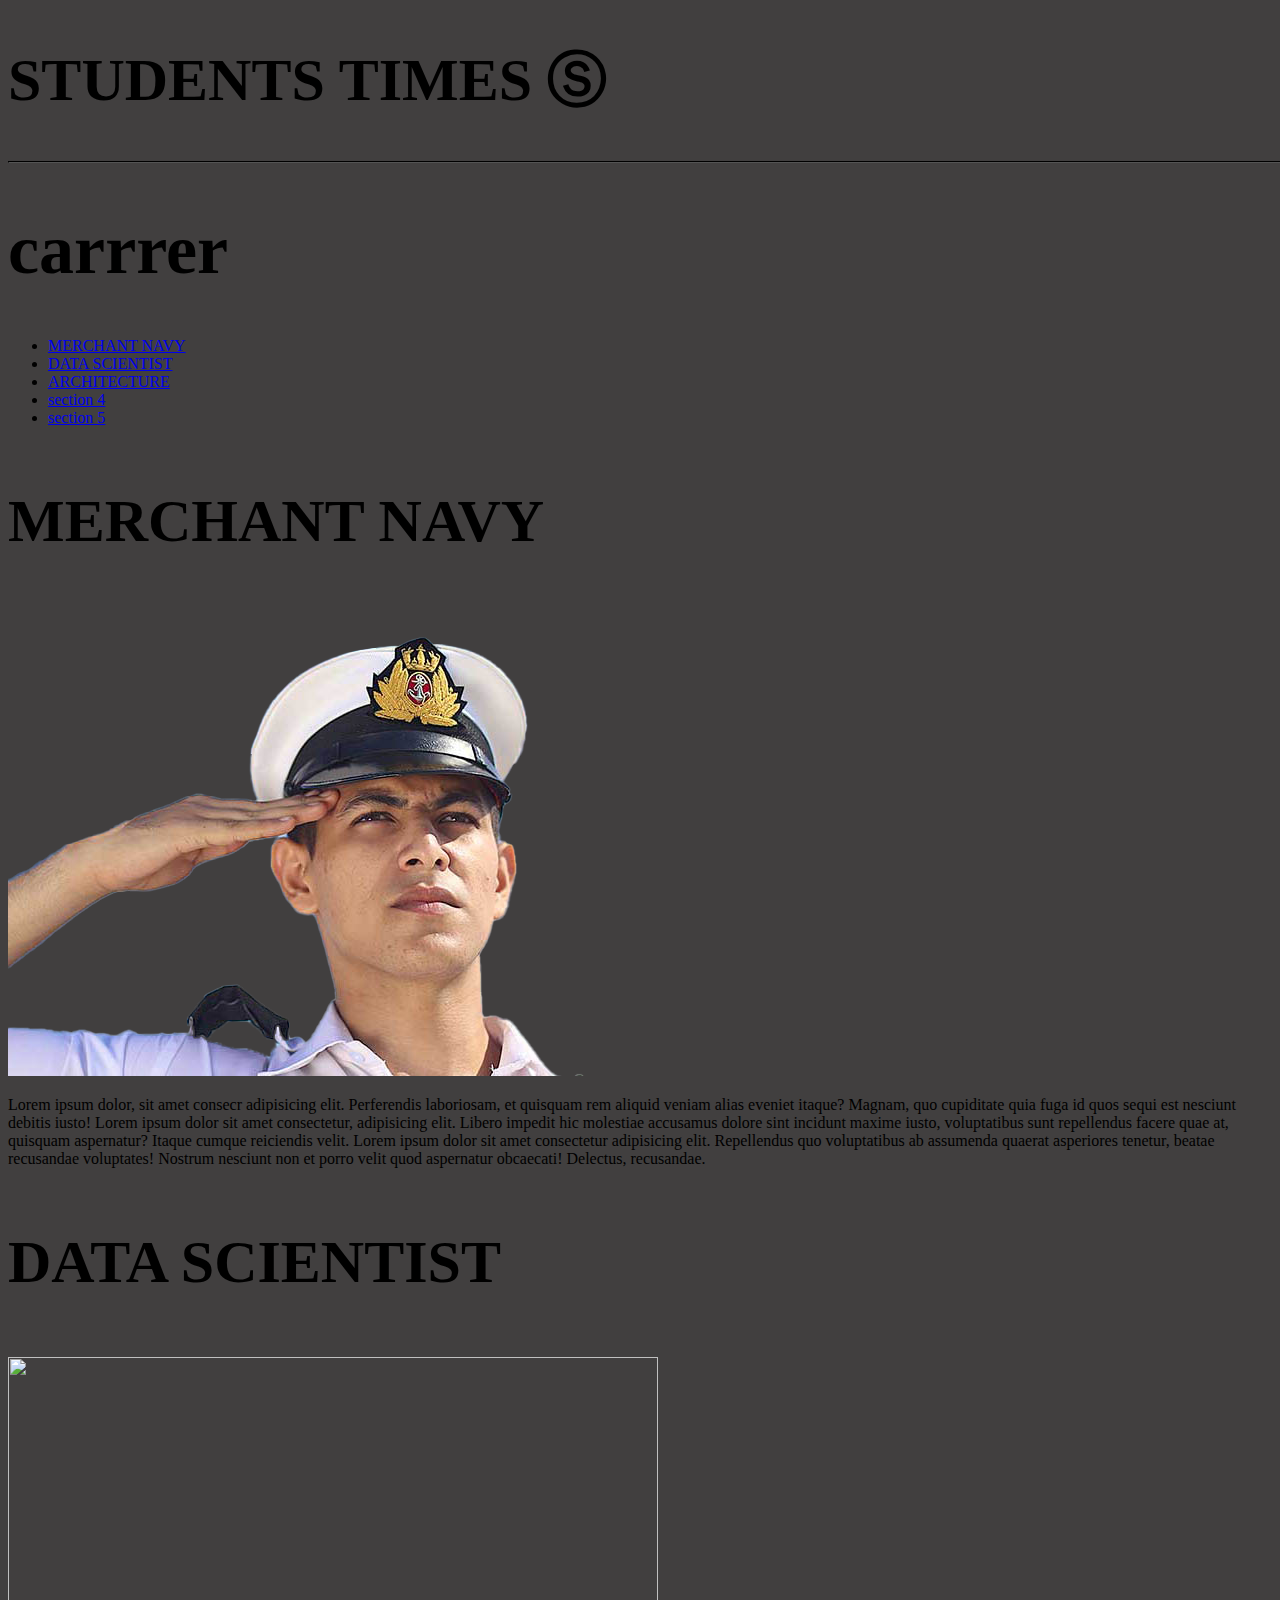
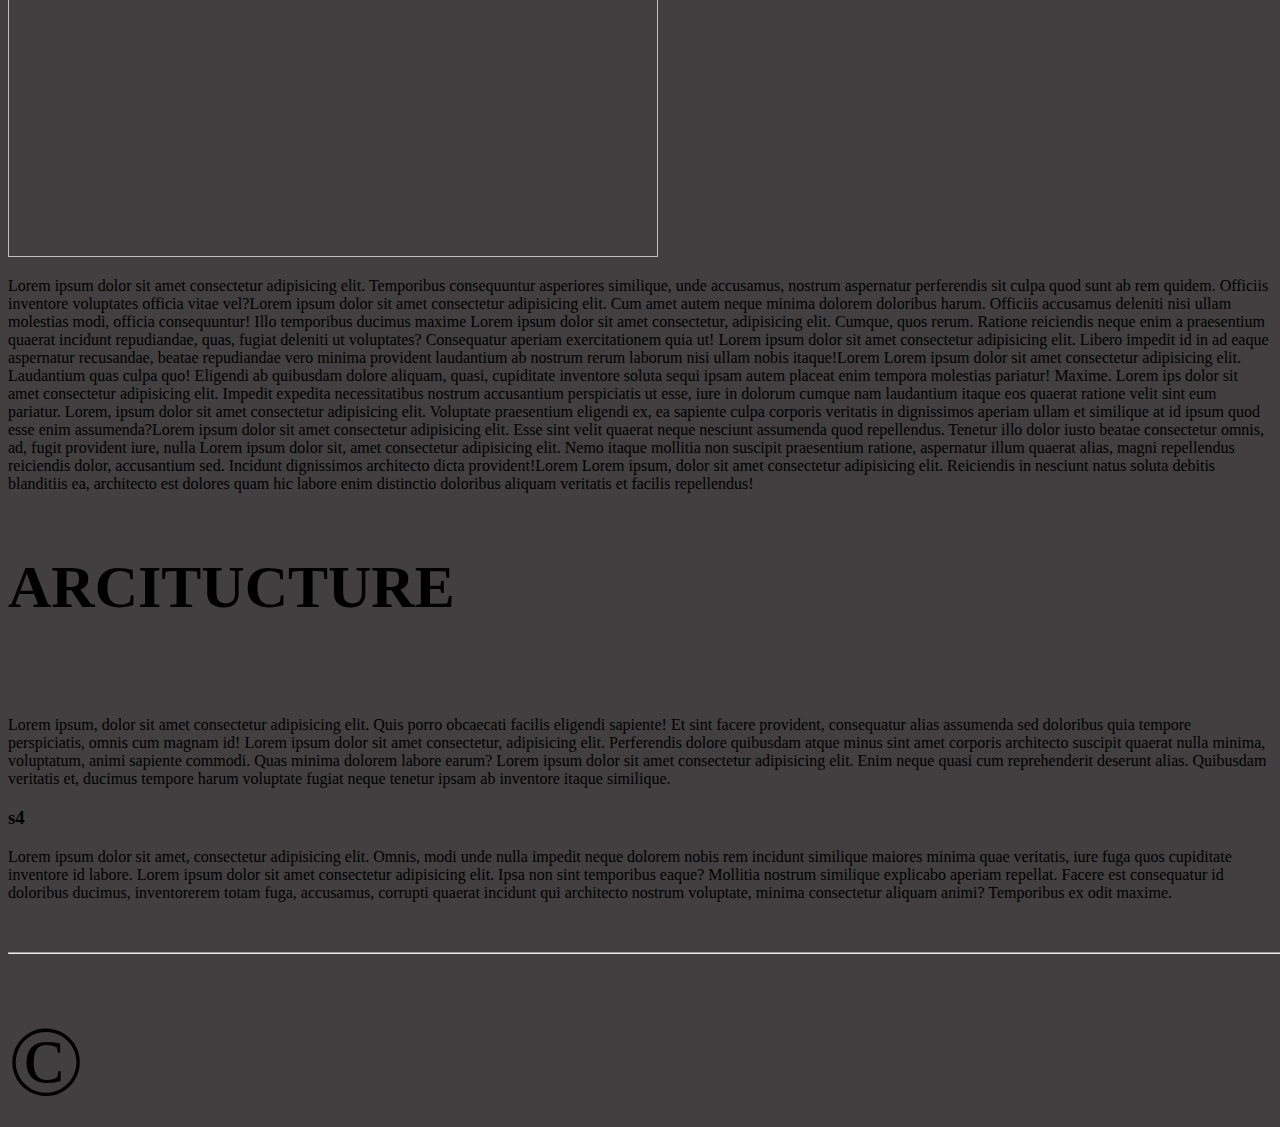
==== commit 5ec9e0e2: "update" ====
--- a/index.html
+++ b/index.html
@@ -19,10 +19,13 @@
     width: 80%;
     margin: 0 auto;
   }
+  img{
+    width:  80%;
+  }
 }
 
 /* Styles for smaller screens */
-@media (max-width: 1080px) {
+@media (max-width: 480px) {
   .container {
     width: 100%;
     margin: 0 auto;
@@ -33,7 +36,7 @@
     height: 500px;
   }
 #arc{
-  width: 650px;
+  width: 50%;
 }
 
 
@@ -63,7 +66,7 @@
 
 
 <section id="section1"></section> 
-<h3 style="font-size: 80px;">MERCHANT NAVY</h3>
+<h3 style="font-size: 60px;">MERCHANT NAVY</h3>
 <img src="merchant.png" alt="">
 <p>Lorem ipsum dolor, sit amet consecr adipisicing elit. Perferendis laboriosam, et quisquam rem aliquid veniam alias eveniet itaque? Magnam, quo cupiditate quia fuga id quos sequi est nesciunt debitis iusto!
     Lorem ipsum dolor sit amet consectetur, adipisicing elit. Libero impedit hic molestiae accusamus dolore sint incidunt maxime iusto, voluptatibus sunt repellendus facere quae at, quisquam aspernatur? Itaque cumque reiciendis velit.
@@ -73,7 +76,7 @@
 
 
 <section id="section2"></section>
-<h3 style="font-size: 80px;">DATA SCIENTIST</h3>
+<h3 style="font-size: 60px;">DATA SCIENTIST</h3>
 <img id="DATASC" src="https://www.simplilearn.com/ice9/free_resources_article_thumb/What-Skills-Do-I-Need-to-Become-a-Data-Scientist.jpg" alt="">
 
 <p>Lorem ipsum dolor sit amet consectetur adipisicing elit. Temporibus consequuntur asperiores similique, unde accusamus, nostrum aspernatur perferendis sit culpa quod sunt ab rem quidem. Officiis inventore voluptates officia vitae vel?Lorem ipsum dolor sit amet consectetur adipisicing elit. Cum amet autem neque minima dolorem doloribus harum. Officiis accusamus deleniti nisi ullam molestias modi, officia consequuntur! Illo temporibus ducimus maxime 
@@ -92,7 +95,7 @@
     </div>
 
 <section id="section3"></section>
-<h3  style="font-size: 80px;">ARCITUCTURE</h3>
+<h3  style="font-size: 60px;">ARCITUCTURE</h3>
 <img id="arc" src="https://www.arch2o.com/wp-content/uploads/2017/03/Arch2O-5-tips-to-get-an-architecture-job-from-an-online-post-2.jpg" alt="">
 <p>Lorem ipsum, dolor sit amet consectetur adipisicing elit. Quis porro obcaecati facilis eligendi sapiente! Et sint facere provident, consequatur alias assumenda sed doloribus quia tempore perspiciatis, omnis cum magnam id!
     Lorem ipsum dolor sit amet consectetur, adipisicing elit. Perferendis dolore quibusdam atque minus sint amet corporis architecto suscipit quaerat nulla minima, voluptatum, animi sapiente commodi. Quas minima dolorem labore earum? Lorem ipsum dolor sit amet consectetur adipisicing elit. Enim neque quasi cum reprehenderit deserunt alias. Quibusdam veritatis et, ducimus tempore harum voluptate fugiat neque tenetur ipsam ab inventore itaque similique.
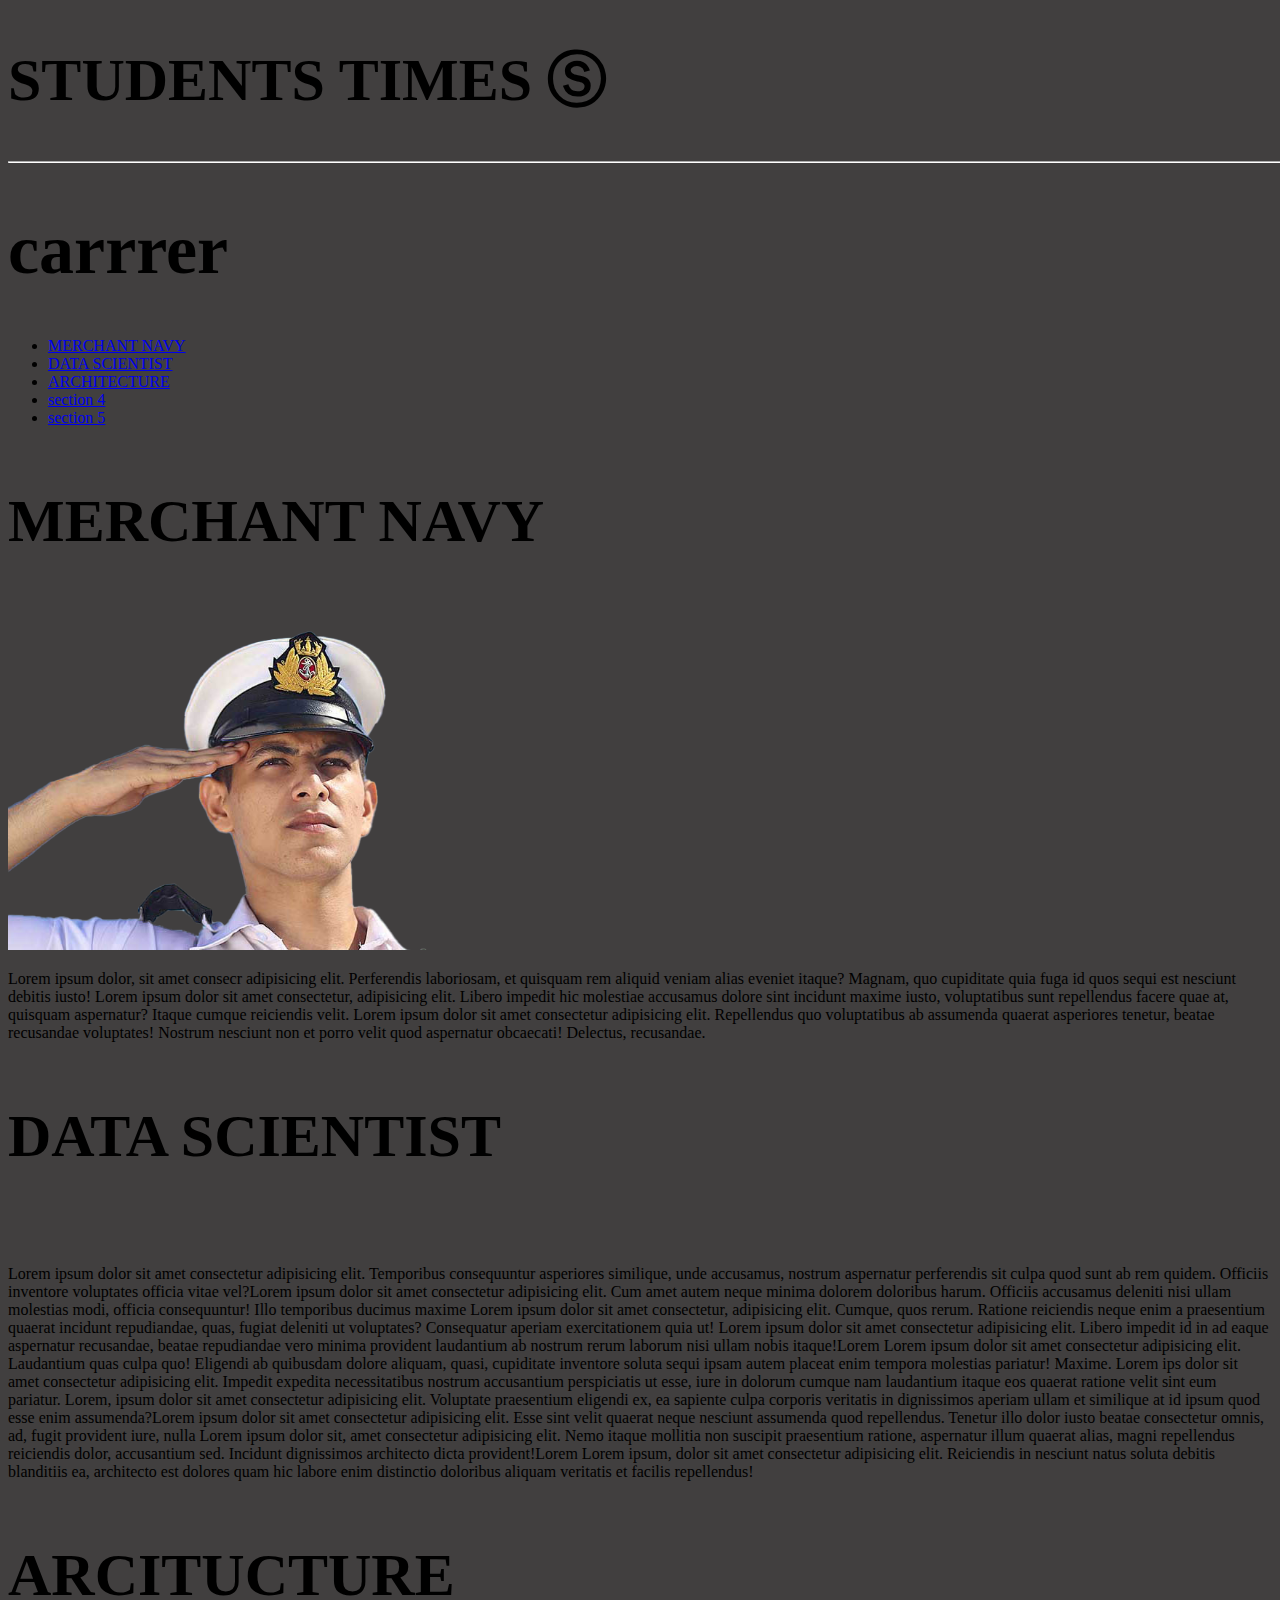
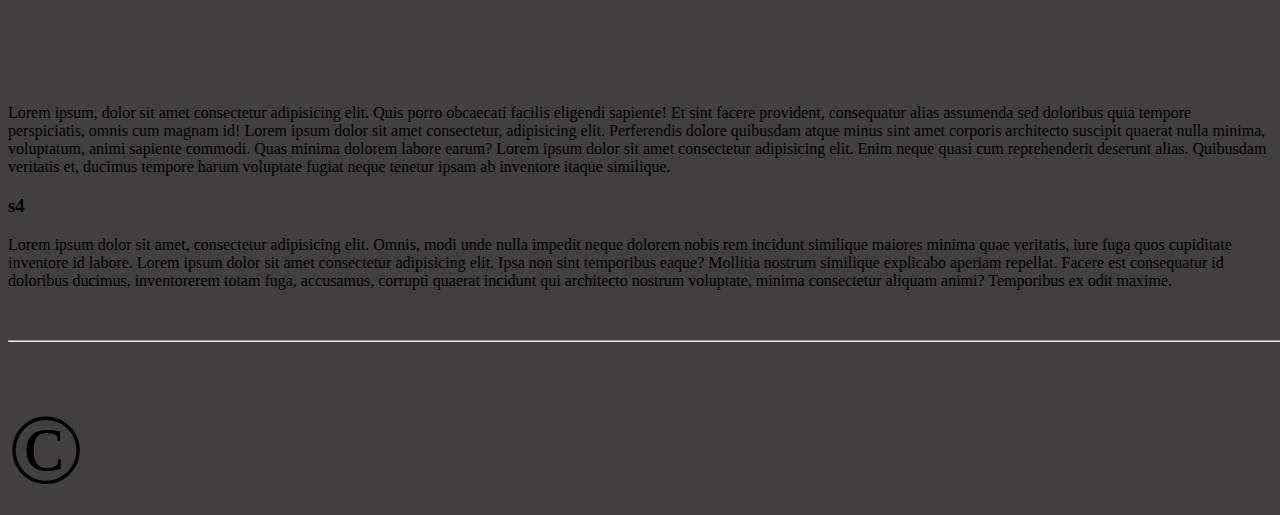
==== commit 4113f83a: "update" ====
--- a/index.html
+++ b/index.html
@@ -4,49 +4,14 @@
     <meta charset="UTF-8">
     <meta name="viewport" content="width=device-width, initial-scale=1.0">
     <title>STUDENT TIMES</title>
+<link rel="stylesheet" href="style.css">
+
 </head>
 <body style="background-color: rgb(65, 63, 63);">
 
-<style>
-
-#myhead{
-position: relative;
-
-font-size: 60px;
-}
-@media (max-width: 768px) {
-  .container {
-    width: 80%;
-    margin: 0 auto;
-  }
-  img{
-    width:  80%;
-  }
-}
-
-/* Styles for smaller screens */
-@media (max-width: 480px) {
-  .container {
-    width: 100%;
-    margin: 0 auto;
-  }
-}
-  #DATASC{
-    width:650px;
-    height: 500px;
-  }
-#arc{
-  width: 50%;
-}
-
-
-</style>
-
-
-
 <h1 id="myhead" class="CIRCLE">STUDENTS TIMES &#9416 </h1>
 </nav>
-<hr style="width: 300%; border-color: black;">
+<hr style="width: 300%; border-color: white;">
 
   <h1  style="font-size: 70px;">carrrer</h1>
 
@@ -67,7 +32,7 @@
 
 <section id="section1"></section> 
 <h3 style="font-size: 60px;">MERCHANT NAVY</h3>
-<img src="merchant.png" alt="">
+<img id="merchant" src="merchant.png" alt="">
 <p>Lorem ipsum dolor, sit amet consecr adipisicing elit. Perferendis laboriosam, et quisquam rem aliquid veniam alias eveniet itaque? Magnam, quo cupiditate quia fuga id quos sequi est nesciunt debitis iusto!
     Lorem ipsum dolor sit amet consectetur, adipisicing elit. Libero impedit hic molestiae accusamus dolore sint incidunt maxime iusto, voluptatibus sunt repellendus facere quae at, quisquam aspernatur? Itaque cumque reiciendis velit.
     Lorem ipsum dolor sit amet consectetur adipisicing elit. Repellendus quo voluptatibus ab assumenda quaerat asperiores tenetur, beatae recusandae voluptates! Nostrum nesciunt non et porro velit quod aspernatur obcaecati! Delectus, recusandae.
--- a/style.css
+++ b/style.css
@@ -0,0 +1,35 @@
+body{
+    background-attachment: fixed;
+}
+#myhead{
+    position: relative;
+    font-size: 60px;
+    }
+    @media (max-width: 768px) {
+      .container {
+        width: 80%;
+        margin: 0 auto;
+      }
+      img{
+        width:  80%;
+      }
+    }
+    
+    /* Styles for smaller screens */
+    @media (max-width: 480px) {
+      .container {
+        width: 100%;
+        margin: 0 auto;
+      }
+    }
+      #DATASC{
+        width:40% ;
+        
+      }
+    #arc{
+      width: 40%;
+    }
+    #merchant{
+        width: 40%;
+    }
+    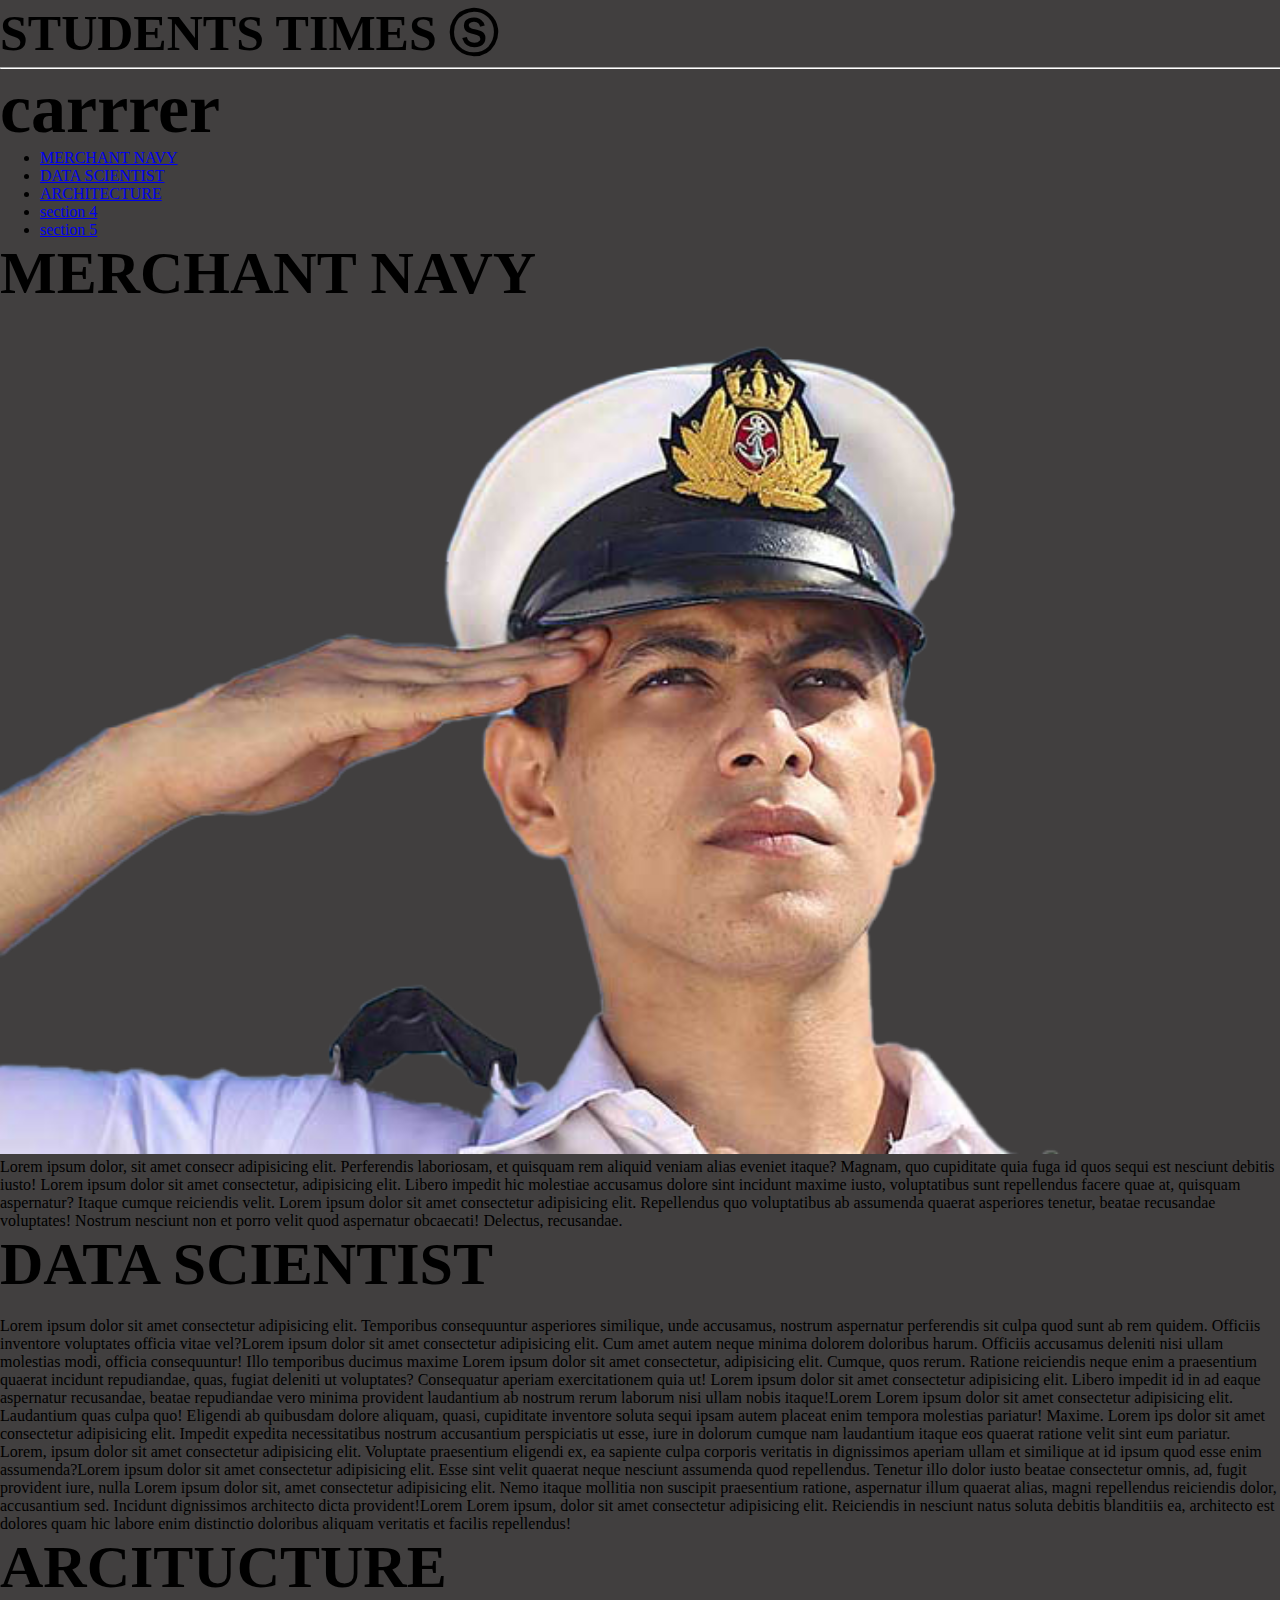
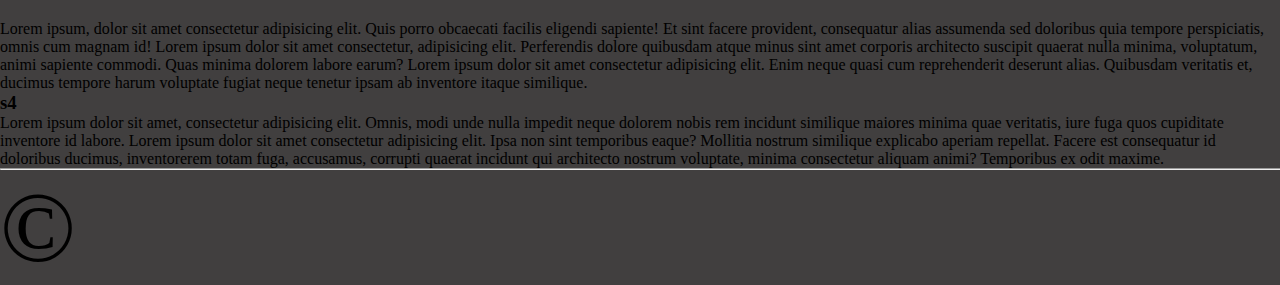
==== commit 6f3df9dc: "update" ====
--- a/index.html
+++ b/index.html
@@ -11,7 +11,7 @@
 
 <h1 id="myhead" class="CIRCLE">STUDENTS TIMES &#9416 </h1>
 </nav>
-<hr style="width: 300%; border-color: white;">
+<hr style="width:100%; border-color: white;">
 
   <h1  style="font-size: 70px;">carrrer</h1>
 
@@ -70,7 +70,7 @@
 <p>Lorem ipsum dolor sit amet, consectetur adipisicing elit. Omnis, modi unde nulla impedit neque dolorem nobis rem incidunt similique maiores minima quae veritatis, iure fuga quos cupiditate inventore id labore.
     Lorem ipsum dolor sit amet consectetur adipisicing elit. Ipsa non sint temporibus eaque? Mollitia nostrum similique explicabo aperiam repellat. Facere est consequatur id doloribus ducimus, inventorerem totam fuga, accusamus, corrupti quaerat incidunt qui architecto nostrum voluptate, minima consectetur aliquam animi? Temporibus ex odit maxime.
 </p>
-<hr style="font-size: 100px; width: 300%;">
+<hr style="font-size: 100px; width: 100%;">
 <div style="font-size: 100px;">&copy;</div>
 </body>
 </html>--- a/style.css
+++ b/style.css
@@ -1,18 +1,24 @@
+*{
+    margin: 0px;
+}
 body{
     background-attachment: fixed;
+    background-position: center;
+    backface-visibility: 10px;
+
 }
 #myhead{
     position: relative;
-    font-size: 60px;
-    }
+    font-size: 50px;
+}
     @media (max-width: 768px) {
       .container {
         width: 80%;
         margin: 0 auto;
       }
-      img{
+      /* img{
         width:  80%;
-      }
+      } */
     }
     
     /* Styles for smaller screens */
@@ -23,13 +29,13 @@
       }
     }
       #DATASC{
-        width:40% ;
+        width:100% ;
         
       }
     #arc{
-      width: 40%;
+      width: 100%;
     }
     #merchant{
-        width: 40%;
+        width: 100%;
     }
     